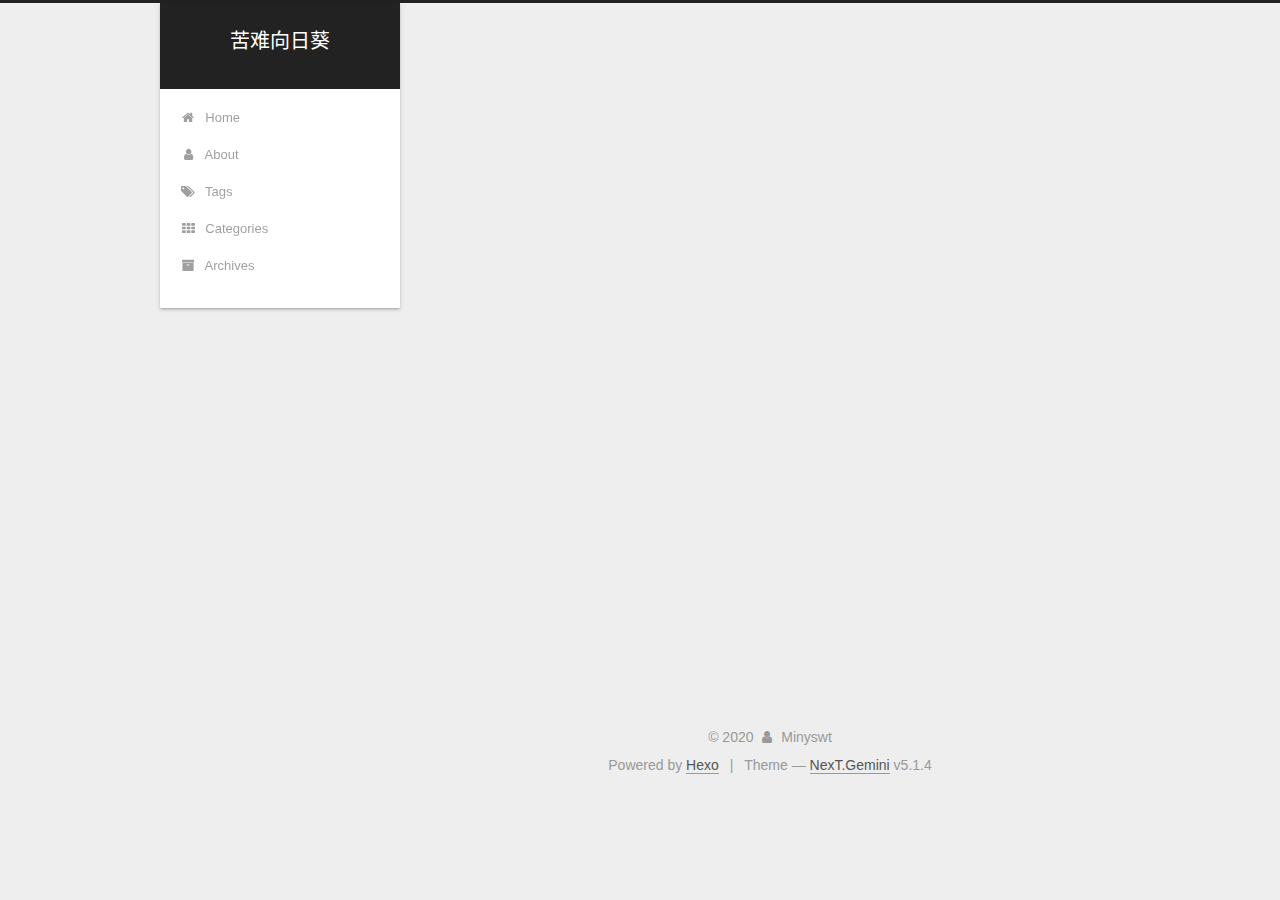
==== about/index.html @ 522e9297 "Site updated: 2020-04-20 19:28:10" ====
<!DOCTYPE html>



  


<html class="theme-next gemini use-motion" lang="zh-CN">
<head>
  <meta charset="UTF-8"/>
<meta http-equiv="X-UA-Compatible" content="IE=edge" />
<meta name="viewport" content="width=device-width, initial-scale=1, maximum-scale=1"/>
<meta name="theme-color" content="#222">









<meta http-equiv="Cache-Control" content="no-transform" />
<meta http-equiv="Cache-Control" content="no-siteapp" />
















  
  
  <link href="/lib/fancybox/source/jquery.fancybox.css?v=2.1.5" rel="stylesheet" type="text/css" />







<link href="/lib/font-awesome/css/font-awesome.min.css?v=4.6.2" rel="stylesheet" type="text/css" />

<link href="/css/main.css?v=5.1.4" rel="stylesheet" type="text/css" />


  <link rel="apple-touch-icon" sizes="180x180" href="/images/apple-touch-icon-next.png?v=5.1.4">


  <link rel="icon" type="image/png" sizes="32x32" href="/images/favicon-32x32-next.png?v=5.1.4">


  <link rel="icon" type="image/png" sizes="16x16" href="/images/favicon-16x16-next.png?v=5.1.4">


  <link rel="mask-icon" href="/images/logo.svg?v=5.1.4" color="#222">





  <meta name="keywords" content="Hexo, NexT" />





  <link rel="alternate" href="/atom.xml" title="苦难向日葵" type="application/atom+xml" />






<meta property="og:type" content="website">
<meta property="og:title" content="关于">
<meta property="og:url" content="http://yoursite.com/about/index.html">
<meta property="og:site_name" content="苦难向日葵">
<meta property="og:locale" content="zh_CN">
<meta property="article:published_time" content="2020-04-20T10:47:30.000Z">
<meta property="article:modified_time" content="2020-04-20T10:47:52.585Z">
<meta property="article:author" content="Minyswt">
<meta name="twitter:card" content="summary">



<script type="text/javascript" id="hexo.configurations">
  var NexT = window.NexT || {};
  var CONFIG = {
    root: '/',
    scheme: 'Gemini',
    version: '5.1.4',
    sidebar: {"position":"left        //靠左放置","display":"post         //默认行为，在文章页面（拥有目录列表）时显示","offset":"12            //文章间距（只对Pisces | Gemini两种风格有效）","b2t":"false            //返回顶部按钮（只对Pisces | Gemini两种风格有效）","scrollpercent":"true  //返回顶部按钮的百分比","onmobile":false},
    fancybox: true,
    tabs: true,
    motion: {"enable":true,"async":false,"transition":{"post_block":"fadeIn","post_header":"slideDownIn","post_body":"slideDownIn","coll_header":"slideLeftIn","sidebar":"slideUpIn"}},
    duoshuo: {
      userId: '0',
      author: 'Author'
    },
    algolia: {
      applicationID: '',
      apiKey: '',
      indexName: '',
      hits: {"per_page":10},
      labels: {"input_placeholder":"Search for Posts","hits_empty":"We didn't find any results for the search: ${query}","hits_stats":"${hits} results found in ${time} ms"}
    }
  };
</script>



  <link rel="canonical" href="http://yoursite.com/about/"/>





  <title>关于 | 苦难向日葵</title>
  








<meta name="generator" content="Hexo 4.2.0"></head>

<body itemscope itemtype="http://schema.org/WebPage" lang="zh-CN">

  
  
    
  

  <div class="container sidebar-position-left        //靠左放置 page-post-detail">
    <div class="headband"></div>

    <header id="header" class="header" itemscope itemtype="http://schema.org/WPHeader">
      <div class="header-inner"><div class="site-brand-wrapper">
  <div class="site-meta ">
    

    <div class="custom-logo-site-title">
      <a href="/"  class="brand" rel="start">
        <span class="logo-line-before"><i></i></span>
        <span class="site-title">苦难向日葵</span>
        <span class="logo-line-after"><i></i></span>
      </a>
    </div>
      
        <p class="site-subtitle"></p>
      
  </div>

  <div class="site-nav-toggle">
    <button>
      <span class="btn-bar"></span>
      <span class="btn-bar"></span>
      <span class="btn-bar"></span>
    </button>
  </div>
</div>

<nav class="site-nav">
  

  
    <ul id="menu" class="menu">
      
        
        <li class="menu-item menu-item-home">
          <a href="/%20" rel="section">
            
              <i class="menu-item-icon fa fa-fw fa-home                           //首页"></i> <br />
            
            Home
          </a>
        </li>
      
        
        <li class="menu-item menu-item-about">
          <a href="/about/%20" rel="section">
            
              <i class="menu-item-icon fa fa-fw fa-user                   //关于"></i> <br />
            
            About
          </a>
        </li>
      
        
        <li class="menu-item menu-item-tags">
          <a href="/tags/%20" rel="section">
            
              <i class="menu-item-icon fa fa-fw fa-tags                     //标签"></i> <br />
            
            Tags
          </a>
        </li>
      
        
        <li class="menu-item menu-item-categories">
          <a href="/categories/%20" rel="section">
            
              <i class="menu-item-icon fa fa-fw fa-th           //分类"></i> <br />
            
            Categories
          </a>
        </li>
      
        
        <li class="menu-item menu-item-archives">
          <a href="/archives/%20" rel="section">
            
              <i class="menu-item-icon fa fa-fw fa-archive           //归档"></i> <br />
            
            Archives
          </a>
        </li>
      

      
    </ul>
  

  
</nav>



 </div>
    </header>

    <main id="main" class="main">
      <div class="main-inner">
        <div class="content-wrap">
          <div id="content" class="content">
            

  <div id="posts" class="posts-expand">
    
    
    
    <div class="post-block page">
      <header class="post-header">

	<h1 class="post-title" itemprop="name headline">关于</h1>



</header>

      
      
      
      <div class="post-body">
        
        
          
        
      </div>
      
      
      
    </div>
    
    
    
  </div>


          </div>
          


          

  



        </div>
        
          
  
  <div class="sidebar-toggle">
    <div class="sidebar-toggle-line-wrap">
      <span class="sidebar-toggle-line sidebar-toggle-line-first"></span>
      <span class="sidebar-toggle-line sidebar-toggle-line-middle"></span>
      <span class="sidebar-toggle-line sidebar-toggle-line-last"></span>
    </div>
  </div>

  <aside id="sidebar" class="sidebar">
    
    <div class="sidebar-inner">

      

      

      <section class="site-overview-wrap sidebar-panel sidebar-panel-active">
        <div class="site-overview">
          <div class="site-author motion-element" itemprop="author" itemscope itemtype="http://schema.org/Person">
            
              <img class="site-author-image" itemprop="image"
                src="/images/avatar.jpg"
                alt="Minyswt" />
            
              <p class="site-author-name" itemprop="name">Minyswt</p>
              <p class="site-description motion-element" itemprop="description"></p>
          </div>

          <nav class="site-state motion-element">

            
              <div class="site-state-item site-state-posts">
              
                <a href="/archives/%20%7C%7C%20archive%20%20%20%20%20%20%20%20%20%20%20/%E5%BD%92%E6%A1%A3">
              
                  <span class="site-state-item-count">1</span>
                  <span class="site-state-item-name">posts</span>
                </a>
              </div>
            

            

            

          </nav>

          
            <div class="feed-link motion-element">
              <a href="/atom.xml" rel="alternate">
                <i class="fa fa-rss"></i>
                RSS
              </a>
            </div>
          

          

          
          

          
          

          

        </div>
      </section>

      

      
        <div class="back-to-top">
          <i class="fa fa-arrow-up"></i>
          
            <span id="scrollpercent"><span>0</span>%</span>
          
        </div>
      

    </div>
  </aside>


        
      </div>
    </main>

    <footer id="footer" class="footer">
      <div class="footer-inner">
        <div class="copyright">&copy; <span itemprop="copyrightYear">2020</span>
  <span class="with-love">
    <i class="fa fa-user"></i>
  </span>
  <span class="author" itemprop="copyrightHolder">Minyswt</span>

  
</div>


  <div class="powered-by">Powered by <a class="theme-link" target="_blank" href="https://hexo.io">Hexo</a></div>



  <span class="post-meta-divider">|</span>



  <div class="theme-info">Theme &mdash; <a class="theme-link" target="_blank" href="https://github.com/iissnan/hexo-theme-next">NexT.Gemini</a> v5.1.4</div>




        







        
      </div>
    </footer>

    

    

  </div>

  

<script type="text/javascript">
  if (Object.prototype.toString.call(window.Promise) !== '[object Function]') {
    window.Promise = null;
  }
</script>









  












  
  
    <script type="text/javascript" src="/lib/jquery/index.js?v=2.1.3"></script>
  

  
  
    <script type="text/javascript" src="/lib/fastclick/lib/fastclick.min.js?v=1.0.6"></script>
  

  
  
    <script type="text/javascript" src="/lib/jquery_lazyload/jquery.lazyload.js?v=1.9.7"></script>
  

  
  
    <script type="text/javascript" src="/lib/velocity/velocity.min.js?v=1.2.1"></script>
  

  
  
    <script type="text/javascript" src="/lib/velocity/velocity.ui.min.js?v=1.2.1"></script>
  

  
  
    <script type="text/javascript" src="/lib/fancybox/source/jquery.fancybox.pack.js?v=2.1.5"></script>
  


  


  <script type="text/javascript" src="/js/src/utils.js?v=5.1.4"></script>

  <script type="text/javascript" src="/js/src/motion.js?v=5.1.4"></script>



  
  


  <script type="text/javascript" src="/js/src/affix.js?v=5.1.4"></script>

  <script type="text/javascript" src="/js/src/schemes/pisces.js?v=5.1.4"></script>



  
  <script type="text/javascript" src="/js/src/scrollspy.js?v=5.1.4"></script>
<script type="text/javascript" src="/js/src/post-details.js?v=5.1.4"></script>



  


  <script type="text/javascript" src="/js/src/bootstrap.js?v=5.1.4"></script>



  


  




	





  





  












  





  

  

  

  
  

  

  

  

</body>
</html>
---- css/main.css ----
/* normalize.css v3.0.2 | MIT License | git.io/normalize */
html {
  font-family: sans-serif; /* 1 */
  -ms-text-size-adjust: 100%; /* 2 */
  -webkit-text-size-adjust: 100%; /* 2 */
}
body {
  margin: 0;
}
article,
aside,
details,
figcaption,
figure,
footer,
header,
hgroup,
main,
menu,
nav,
section,
summary {
  display: block;
}
audio,
canvas,
progress,
video {
  display: inline-block; /* 1 */
  vertical-align: baseline; /* 2 */
}
audio:not([controls]) {
  display: none;
  height: 0;
}
[hidden],
template {
  display: none;
}
a {
  background-color: transparent;
}
a:active,
a:hover {
  outline: 0;
}
abbr[title] {
  border-bottom: 1px dotted;
}
b,
strong {
  font-weight: bold;
}
dfn {
  font-style: italic;
}
h1 {
  font-size: 2em;
  margin: 0.67em 0;
}
mark {
  background: #ff0;
  color: #000;
}
small {
  font-size: 80%;
}
sub,
sup {
  font-size: 75%;
  line-height: 0;
  position: relative;
  vertical-align: baseline;
}
sup {
  top: -0.5em;
}
sub {
  bottom: -0.25em;
}
img {
  border: 0;
}
svg:not(:root) {
  overflow: hidden;
}
figure {
  margin: 1em 40px;
}
hr {
  -moz-box-sizing: content-box;
  box-sizing: content-box;
  height: 0;
}
pre {
  overflow: auto;
}
code,
kbd,
pre,
samp {
  font-family: monospace, monospace;
  font-size: 1em;
}
button,
input,
optgroup,
select,
textarea {
  color: inherit; /* 1 */
  font: inherit; /* 2 */
  margin: 0; /* 3 */
}
button {
  overflow: visible;
}
button,
select {
  text-transform: none;
}
button,
html input[type="button"],
input[type="reset"],
input[type="submit"] {
  -webkit-appearance: button; /* 2 */
  cursor: pointer; /* 3 */
}
button[disabled],
html input[disabled] {
  cursor: default;
}
button::-moz-focus-inner,
input::-moz-focus-inner {
  border: 0;
  padding: 0;
}
input {
  line-height: normal;
}
input[type="checkbox"],
input[type="radio"] {
  box-sizing: border-box; /* 1 */
  padding: 0; /* 2 */
}
input[type="number"]::-webkit-inner-spin-button,
input[type="number"]::-webkit-outer-spin-button {
  height: auto;
}
input[type="search"] {
  -webkit-appearance: textfield; /* 1 */
  -moz-box-sizing: content-box;
  -webkit-box-sizing: content-box; /* 2 */
  box-sizing: content-box;
}
input[type="search"]::-webkit-search-cancel-button,
input[type="search"]::-webkit-search-decoration {
  -webkit-appearance: none;
}
fieldset {
  border: 1px solid #c0c0c0;
  margin: 0 2px;
  padding: 0.35em 0.625em 0.75em;
}
legend {
  border: 0; /* 1 */
  padding: 0; /* 2 */
}
textarea {
  overflow: auto;
}
optgroup {
  font-weight: bold;
}
table {
  border-collapse: collapse;
  border-spacing: 0;
}
td,
th {
  padding: 0;
}
::selection {
  background: #262a30;
  color: #fff;
}
body {
  position: relative;
  font-family: 'Lato', "PingFang SC", "Microsoft YaHei", sans-serif;
  font-size: 14px;
  line-height: 2;
  color: #555;
  background: #eee;
}
@media (max-width: 767px) {
  body {
    padding-right: 0 !important;
  }
}
@media (min-width: 768px) and (max-width: 991px) {
  body {
    padding-right: 0 !important;
  }
}
@media (min-width: 1600px) {
  body {
    font-size: 16px;
  }
}
h1,
h2,
h3,
h4,
h5,
h6 {
  margin: 0;
  padding: 0;
  font-weight: bold;
  line-height: 1.5;
  font-family: 'Lato', "PingFang SC", "Microsoft YaHei", sans-serif;
}
h2,
h3,
h4,
h5,
h6 {
  margin: 20px 0 15px;
}
h1 {
  font-size: 22px;
}
@media (max-width: 767px) {
  h1 {
    font-size: 18px;
  }
}
h2 {
  font-size: 20px;
}
@media (max-width: 767px) {
  h2 {
    font-size: 16px;
  }
}
h3 {
  font-size: 18px;
}
@media (max-width: 767px) {
  h3 {
    font-size: 14px;
  }
}
h4 {
  font-size: 16px;
}
@media (max-width: 767px) {
  h4 {
    font-size: 12px;
  }
}
h5 {
  font-size: 14px;
}
@media (max-width: 767px) {
  h5 {
    font-size: 10px;
  }
}
h6 {
  font-size: 12px;
}
@media (max-width: 767px) {
  h6 {
    font-size: 8px;
  }
}
p {
  margin: 0 0 20px 0;
}
a {
  color: #555;
  text-decoration: none;
  outline: none;
  border-bottom: 1px solid #999;
  word-wrap: break-word;
}
a:hover {
  color: #222;
  border-bottom-color: #222;
}
blockquote {
  margin: 0;
  padding: 0;
}
img {
  display: block;
  margin: auto;
  max-width: 100%;
  height: auto;
}
hr {
  margin: 40px 0;
  height: 3px;
  border: none;
  background-color: #ddd;
  background-image: repeating-linear-gradient(-45deg, #fff, #fff 4px, transparent 4px, transparent 8px);
}
blockquote {
  padding: 0 15px;
  color: #666;
  border-left: 4px solid #ddd;
}
blockquote cite::before {
  content: "-";
  padding: 0 5px;
}
dt {
  font-weight: 700;
}
dd {
  margin: 0;
  padding: 0;
}
kbd {
  border: 1px solid #ccc;
  border-radius: 0.2em;
  box-shadow: 0.1em 0.1em 0.2em rgba(0,0,0,0.1);
  background-color: #f9f9f9;
  font-family: inherit;
  background-image: -webkit-linear-gradient(top, #eee, #fff, #eee);
  padding: 0.1em 0.3em;
  white-space: nowrap;
}
.text-left {
  text-align: left;
}
.text-center {
  text-align: center;
}
.text-right {
  text-align: right;
}
.text-justify {
  text-align: justify;
}
.text-nowrap {
  white-space: nowrap;
}
.text-lowercase {
  text-transform: lowercase;
}
.text-uppercase {
  text-transform: uppercase;
}
.text-capitalize {
  text-transform: capitalize;
}
.center-block {
  display: block;
  margin-left: auto;
  margin-right: auto;
}
.clearfix:before,
.clearfix:after {
  content: " ";
  display: table;
}
.clearfix:after {
  clear: both;
}
.pullquote {
  width: 45%;
}
.pullquote.left {
  float: left;
  margin-left: 5px;
  margin-right: 10px;
}
.pullquote.right {
  float: right;
  margin-left: 10px;
  margin-right: 5px;
}
.affix.affix.affix {
  position: fixed;
}
.translation {
  margin-top: -20px;
  font-size: 14px;
  color: #999;
}
.scrollbar-measure {
  width: 100px;
  height: 100px;
  overflow: scroll;
  position: absolute;
  top: -9999px;
}
.use-motion .motion-element {
  opacity: 0;
}
table {
  margin: 20px 0;
  width: 100%;
  border-collapse: collapse;
  border-spacing: 0;
  border: 1px solid #ddd;
  font-size: 14px;
  table-layout: fixed;
  word-wrap: break-all;
}
table>tbody>tr:nth-of-type(odd) {
  background-color: #f9f9f9;
}
table>tbody>tr:hover {
  background-color: #f5f5f5;
}
caption,
th,
td {
  padding: 8px;
  text-align: left;
  vertical-align: middle;
  font-weight: normal;
}
th,
td {
  border-bottom: 3px solid #ddd;
  border-right: 1px solid #eee;
}
th {
  padding-bottom: 10px;
  font-weight: 700;
}
td {
  border-bottom-width: 1px;
}
html,
body {
  height: 100%;
}
.container {
  position: relative;
  min-height: 100%;
}
.header-inner {
  margin: 0 auto;
  padding: 100px 0 70px;
  width: calc(100% - 252px);
}
@media (min-width: 1600px) {
  .container .header-inner {
    width: 900px;
  }
}
.main {
  padding-bottom: 150px;
}
.main-inner {
  margin: 0 auto;
  width: calc(100% - 252px);
}
@media (min-width: 1600px) {
  .container .main-inner {
    width: 900px;
  }
}
.footer {
  position: absolute;
  left: 0;
  bottom: 0;
  width: 100%;
  min-height: 50px;
}
.footer-inner {
  box-sizing: border-box;
  margin: 20px auto;
  width: calc(100% - 252px);
}
@media (min-width: 1600px) {
  .container .footer-inner {
    width: 900px;
  }
}
pre,
.highlight {
  overflow: auto;
  margin: 20px 0;
  padding: 0;
  font-size: 13px;
  color: #4d4d4c;
  background: #f7f7f7;
  line-height: 1.6;
}
pre,
code {
  font-family: consolas, Menlo, "PingFang SC", "Microsoft YaHei", monospace;
}
code {
  padding: 2px 4px;
  word-wrap: break-word;
  color: #555;
  background: #eee;
  border-radius: 3px;
  font-size: 13px;
}
pre {
  padding: 10px;
}
pre code {
  padding: 0;
  color: #4d4d4c;
  background: none;
  text-shadow: none;
}
.highlight {
  border-radius: 1px;
}
.highlight pre {
  border: none;
  margin: 0;
  padding: 10px 0;
}
.highlight table {
  margin: 0;
  width: auto;
  border: none;
}
.highlight td {
  border: none;
  padding: 0;
}
.highlight figcaption {
  font-size: 1em;
  color: #4d4d4c;
  line-height: 1em;
  margin-bottom: 1em;
}
.highlight figcaption:before,
.highlight figcaption:after {
  content: " ";
  display: table;
}
.highlight figcaption:after {
  clear: both;
}
.highlight figcaption a {
  float: right;
  color: #4d4d4c;
}
.highlight figcaption a:hover {
  border-bottom-color: #4d4d4c;
}
.highlight .gutter pre {
  padding-left: 10px;
  padding-right: 10px;
  color: #869194;
  text-align: right;
  background-color: #eff2f3;
}
.highlight .code pre {
  width: 100%;
  padding-left: 10px;
  padding-right: 10px;
  background-color: #f7f7f7;
}
.highlight .line {
  height: 20px;
}
.gutter {
  -webkit-user-select: none;
  -moz-user-select: none;
  -ms-user-select: none;
  user-select: none;
}
.gist table {
  width: auto;
}
.gist table td {
  border: none;
}
pre .deletion {
  background: #fdd;
}
pre .addition {
  background: #dfd;
}
pre .meta {
  color: #8959a8;
}
pre .comment {
  color: #8e908c;
}
pre .variable,
pre .attribute,
pre .tag,
pre .regexp,
pre .ruby .constant,
pre .xml .tag .title,
pre .xml .pi,
pre .xml .doctype,
pre .html .doctype,
pre .css .id,
pre .css .class,
pre .css .pseudo {
  color: #c82829;
}
pre .number,
pre .preprocessor,
pre .built_in,
pre .literal,
pre .params,
pre .constant,
pre .command {
  color: #f5871f;
}
pre .ruby .class .title,
pre .css .rules .attribute,
pre .string,
pre .value,
pre .inheritance,
pre .header,
pre .ruby .symbol,
pre .xml .cdata,
pre .special,
pre .number,
pre .formula {
  color: #718c00;
}
pre .title,
pre .css .hexcolor {
  color: #3e999f;
}
pre .function,
pre .python .decorator,
pre .python .title,
pre .ruby .function .title,
pre .ruby .title .keyword,
pre .perl .sub,
pre .javascript .title,
pre .coffeescript .title {
  color: #4271ae;
}
pre .keyword,
pre .javascript .function {
  color: #8959a8;
}
.full-image.full-image.full-image.full-image {
  border: none;
  max-width: 100%;
  width: auto;
  margin: 20px auto 25px;
}
@media (min-width: 992px) {
  .full-image.full-image.full-image.full-image {
    max-width: none;
    width: 118%;
    margin: 0 -9%;
  }
}
.blockquote-center,
.page-home .post-type-quote blockquote,
.page-post-detail .post-type-quote blockquote {
  position: relative;
  margin: 40px 0;
  padding: 0;
  border-left: none;
  text-align: center;
}
.blockquote-center::before,
.page-home .post-type-quote blockquote::before,
.page-post-detail .post-type-quote blockquote::before,
.blockquote-center::after,
.page-home .post-type-quote blockquote::after,
.page-post-detail .post-type-quote blockquote::after {
  position: absolute;
  content: ' ';
  display: block;
  width: 100%;
  height: 24px;
  opacity: 0.2;
  background-repeat: no-repeat;
  background-position: 0 -6px;
  background-size: 22px 22px;
}
.blockquote-center::before,
.page-home .post-type-quote blockquote::before,
.page-post-detail .post-type-quote blockquote::before {
  top: -20px;
  background-image: url("../images/quote-l.svg");
  border-top: 1px solid #ccc;
}
.blockquote-center::after,
.page-home .post-type-quote blockquote::after,
.page-post-detail .post-type-quote blockquote::after {
  bottom: -20px;
  background-image: url("../images/quote-r.svg");
  border-bottom: 1px solid #ccc;
  background-position: 100% 8px;
}
.blockquote-center p,
.page-home .post-type-quote blockquote p,
.page-post-detail .post-type-quote blockquote p,
.blockquote-center div,
.page-home .post-type-quote blockquote div,
.page-post-detail .post-type-quote blockquote div {
  text-align: center;
}
.post .post-body .group-picture img {
  box-sizing: border-box;
  padding: 0 3px;
  border: none;
}
.post .group-picture-row {
  overflow: hidden;
  margin-top: 6px;
}
.post .group-picture-row:first-child {
  margin-top: 0;
}
.post .group-picture-column {
  float: left;
}
.page-post-detail .post-body .group-picture-column {
  float: none;
  margin-top: 10px;
  width: auto !important;
}
.page-post-detail .post-body .group-picture-column img {
  margin: 0 auto;
}
.page-archive .group-picture-container {
  overflow: hidden;
}
.page-archive .group-picture-row {
  float: left;
}
.page-archive .group-picture-row:first-child {
  margin-top: 6px;
}
.page-archive .group-picture-column {
  max-width: 150px;
  max-height: 150px;
}
.post-body .note {
  position: relative;
  padding: 15px;
  margin-bottom: 20px;
  border: 1px solid #eee;
  border-left-width: 5px;
  border-radius: 3px;
}
.post-body .note h2,
.post-body .note h3,
.post-body .note h4,
.post-body .note h5,
.post-body .note h6 {
  margin-top: 0;
  margin-bottom: 0;
  border-bottom: initial;
  padding-top: 0 !important;
}
.post-body .note p:first-child,
.post-body .note ul:first-child,
.post-body .note ol:first-child,
.post-body .note table:first-child,
.post-body .note pre:first-child,
.post-body .note blockquote:first-child {
  margin-top: 0;
}
.post-body .note p:last-child,
.post-body .note ul:last-child,
.post-body .note ol:last-child,
.post-body .note table:last-child,
.post-body .note pre:last-child,
.post-body .note blockquote:last-child {
  margin-bottom: 0;
}
.post-body .note.default {
  border-left-color: #777;
}
.post-body .note.default h2,
.post-body .note.default h3,
.post-body .note.default h4,
.post-body .note.default h5,
.post-body .note.default h6 {
  color: #777;
}
.post-body .note.primary {
  border-left-color: #6f42c1;
}
.post-body .note.primary h2,
.post-body .note.primary h3,
.post-body .note.primary h4,
.post-body .note.primary h5,
.post-body .note.primary h6 {
  color: #6f42c1;
}
.post-body .note.info {
  border-left-color: #428bca;
}
.post-body .note.info h2,
.post-body .note.info h3,
.post-body .note.info h4,
.post-body .note.info h5,
.post-body .note.info h6 {
  color: #428bca;
}
.post-body .note.success {
  border-left-color: #5cb85c;
}
.post-body .note.success h2,
.post-body .note.success h3,
.post-body .note.success h4,
.post-body .note.success h5,
.post-body .note.success h6 {
  color: #5cb85c;
}
.post-body .note.warning {
  border-left-color: #f0ad4e;
}
.post-body .note.warning h2,
.post-body .note.warning h3,
.post-body .note.warning h4,
.post-body .note.warning h5,
.post-body .note.warning h6 {
  color: #f0ad4e;
}
.post-body .note.danger {
  border-left-color: #d9534f;
}
.post-body .note.danger h2,
.post-body .note.danger h3,
.post-body .note.danger h4,
.post-body .note.danger h5,
.post-body .note.danger h6 {
  color: #d9534f;
}
.post-body .label {
  display: inline;
  padding: 0 2px;
  white-space: nowrap;
}
.post-body .label.default {
  background-color: #f0f0f0;
}
.post-body .label.primary {
  background-color: #efe6f7;
}
.post-body .label.info {
  background-color: #e5f2f8;
}
.post-body .label.success {
  background-color: #e7f4e9;
}
.post-body .label.warning {
  background-color: #fcf6e1;
}
.post-body .label.danger {
  background-color: #fae8eb;
}
.post-body .tabs {
  position: relative;
  display: block;
  margin-bottom: 20px;
  padding-top: 10px;
}
.post-body .tabs ul.nav-tabs {
  margin: 0;
  padding: 0;
  display: flex;
  margin-bottom: -1px;
}
@media (max-width: 413px) {
  .post-body .tabs ul.nav-tabs {
    display: block;
    margin-bottom: 5px;
  }
}
.post-body .tabs ul.nav-tabs li.tab {
  list-style-type: none !important;
  margin: 0 0.25em 0 0;
  border-top: 3px solid transparent;
  border-left: 1px solid transparent;
  border-right: 1px solid transparent;
}
@media (max-width: 413px) {
  .post-body .tabs ul.nav-tabs li.tab {
    margin: initial;
    border-top: 1px solid transparent;
    border-left: 3px solid transparent;
    border-right: 1px solid transparent;
    border-bottom: 1px solid transparent;
  }
}
.post-body .tabs ul.nav-tabs li.tab a {
  outline: 0;
  border-bottom: initial;
  display: block;
  line-height: 1.8em;
  padding: 0.25em 0.75em;
  transition-duration: 0.2s;
  transition-timing-function: ease-out;
  transition-delay: 0s;
}
.post-body .tabs ul.nav-tabs li.tab a i {
  width: 1.285714285714286em;
}
.post-body .tabs ul.nav-tabs li.tab.active {
  border-top: 3px solid #fc6423;
  border-left: 1px solid #ddd;
  border-right: 1px solid #ddd;
  background-color: #fff;
}
@media (max-width: 413px) {
  .post-body .tabs ul.nav-tabs li.tab.active {
    border-top: 1px solid #ddd;
    border-left: 3px solid #fc6423;
    border-right: 1px solid #ddd;
    border-bottom: 1px solid #ddd;
  }
}
.post-body .tabs ul.nav-tabs li.tab.active a {
  cursor: default;
  color: #555;
}
.post-body .tabs .tab-content {
  background-color: #fff;
}
.post-body .tabs .tab-content .tab-pane {
  border: 1px solid #ddd;
  padding: 20px 20px 0 20px;
}
.post-body .tabs .tab-content .tab-pane:not(.active) {
  display: none !important;
}
.post-body .tabs .tab-content .tab-pane.active {
  display: block !important;
}
.btn {
  display: inline-block;
  padding: 0 20px;
  font-size: 14px;
  color: #555;
  background: #fff;
  border: 2px solid #555;
  text-decoration: none;
  border-radius: 2px;
  transition-property: background-color;
  transition-duration: 0.2s;
  transition-timing-function: ease-in-out;
  transition-delay: 0s;
  line-height: 2;
}
.btn:hover {
  border-color: #222;
  color: #fff;
  background: #222;
}
.btn +.btn {
  margin: 0 0 8px 8px;
}
.btn .fa-fw {
  width: 1.285714285714286em;
  text-align: left;
}
.btn-bar {
  display: block;
  width: 22px;
  height: 2px;
  background: #555;
  border-radius: 1px;
}
.btn-bar+.btn-bar {
  margin-top: 4px;
}
.pagination {
  margin: 120px 0 40px;
  text-align: center;
  border-top: 1px solid #eee;
}
.page-number-basic,
.pagination .prev,
.pagination .next,
.pagination .page-number,
.pagination .space {
  display: inline-block;
  position: relative;
  top: -1px;
  margin: 0 10px;
  padding: 0 11px;
}
@media (max-width: 767px) {
  .page-number-basic,
  .pagination .prev,
  .pagination .next,
  .pagination .page-number,
  .pagination .space {
    margin: 0 5px;
  }
}
.pagination .prev,
.pagination .next,
.pagination .page-number {
  border-bottom: 0;
  border-top: 1px solid #eee;
  transition-property: border-color;
  transition-duration: 0.2s;
  transition-timing-function: ease-in-out;
  transition-delay: 0s;
}
.pagination .prev:hover,
.pagination .next:hover,
.pagination .page-number:hover {
  border-top-color: #222;
}
.pagination .space {
  padding: 0;
  margin: 0;
}
.pagination .prev {
  margin-left: 0;
}
.pagination .next {
  margin-right: 0;
}
.pagination .page-number.current {
  color: #fff;
  background: #ccc;
  border-top-color: #ccc;
}
@media (max-width: 767px) {
  .pagination {
    border-top: none;
  }
  .pagination .prev,
  .pagination .next,
  .pagination .page-number {
    margin-bottom: 10px;
    border-top: 0;
    border-bottom: 1px solid #eee;
    padding: 0 10px;
  }
  .pagination .prev:hover,
  .pagination .next:hover,
  .pagination .page-number:hover {
    border-bottom-color: #222;
  }
}
.comments {
  margin: 60px 20px 0;
}
.tag-cloud {
  text-align: center;
}
.tag-cloud a {
  display: inline-block;
  margin: 10px;
}
.back-to-top {
  display: none;
  margin: 20px -10px -20px;
  background: #eee;
  font-size: 12px;
  opacity: 0.6;
  cursor: pointer;
  text-align: center;
  -webkit-transform: translateZ(0);
  transition-duration: 0.2s;
  transition-timing-function: ease-in-out;
  transition-delay: 0s;
}
.back-to-top:hover {
  opacity: 0.8;
}
@media (min-width: 768px) and (max-width: 991px) {
  .back-to-top {
    display: none !important;
  }
}
@media (max-width: 767px) {
  .back-to-top {
    display: none !important;
  }
}
.back-to-top.back-to-top-on {
  display: block;
}
.header {
  background: transparent;
}
.header-inner {
  position: relative;
}
.headband {
  height: 3px;
  background: #222;
}
.site-meta {
  margin: 0;
  text-align: center;
}
@media (max-width: 767px) {
  .site-meta {
    text-align: center;
  }
}
.brand {
  position: relative;
  display: inline-block;
  padding: 0 40px;
  color: #fff;
  background: #222;
  border-bottom: none;
}
.brand:hover {
  color: #fff;
}
.logo {
  display: inline-block;
  margin-right: 5px;
  line-height: 36px;
  vertical-align: top;
}
.site-title {
  display: inline-block;
  vertical-align: top;
  line-height: 36px;
  font-size: 20px;
  font-weight: normal;
  font-family: 'Lato', "PingFang SC", "Microsoft YaHei", sans-serif;
}
.site-subtitle {
  margin-top: 10px;
  font-size: 13px;
  color: #ddd;
}
.use-motion .brand {
  opacity: 0;
}
.use-motion .logo,
.use-motion .site-title,
.use-motion .site-subtitle {
  opacity: 0;
  position: relative;
  top: -10px;
}
.site-nav-toggle {
  display: none;
  position: absolute;
  top: 10px;
  left: 10px;
}
@media (max-width: 767px) {
  .site-nav-toggle {
    display: block;
  }
}
.site-nav-toggle button {
  margin-top: 2px;
  padding: 9px 10px;
  background: transparent;
  border: none;
}
@media (max-width: 767px) {
  .site-nav {
    display: none;
    margin: 0 -10px;
    padding: 0 10px;
    clear: both;
    border-top: 1px solid #ddd;
  }
}
@media (min-width: 768px) and (max-width: 991px) {
  .site-nav {
    display: block !important;
  }
}
@media (min-width: 992px) {
  .site-nav {
    display: block !important;
  }
}
.menu {
  margin-top: 20px;
  padding-left: 0;
  text-align: center;
}
.menu .menu-item {
  display: inline-block;
  margin: 0 10px;
  list-style: none;
}
@media screen and (max-width: 767px) {
  .menu .menu-item {
    margin-top: 10px;
  }
}
.menu .menu-item a {
  display: block;
  font-size: 13px;
  line-height: inherit;
  border-bottom: 1px solid transparent;
  transition-property: border-color;
  transition-duration: 0.2s;
  transition-timing-function: ease-in-out;
  transition-delay: 0s;
}
.menu .menu-item a:hover,
.menu-item-active a {
  border-bottom-color: #222;
}
.menu .menu-item .fa {
  margin-right: 5px;
}
.use-motion .menu-item {
  opacity: 0;
}
.post-body {
  font-family: 'Lato', "PingFang SC", "Microsoft YaHei", sans-serif;
}
@media (max-width: 767px) {
  .post-body {
    word-break: break-word;
  }
}
.post-body .fancybox img {
  display: block !important;
  margin: 0 auto;
  cursor: pointer;
  cursor: zoom-in;
  cursor: -webkit-zoom-in;
}
.post-body .image-caption,
.post-body .figure .caption {
  margin: -20px auto 15px;
  text-align: center;
  font-size: 14px;
  color: #999;
  font-weight: bold;
  line-height: 1;
}
.post-sticky-flag {
  display: inline-block;
  font-size: 16px;
  -ms-transform: rotate(30deg);
  -webkit-transform: rotate(30deg);
  -moz-transform: rotate(30deg);
  -ms-transform: rotate(30deg);
  -o-transform: rotate(30deg);
  transform: rotate(30deg);
}
.use-motion .post-block,
.use-motion .pagination,
.use-motion .comments {
  opacity: 0;
}
.use-motion .post-header {
  opacity: 0;
}
.use-motion .post-body {
  opacity: 0;
}
.use-motion .collection-title {
  opacity: 0;
}
.posts-expand {
  padding-top: 40px;
}
@media (max-width: 767px) {
  .posts-expand {
    margin: 0 20px;
  }
  .post-body pre .gutter pre {
    padding-right: 10px;
  }
  .post-body .highlight {
    margin-left: 0px;
    margin-right: 0px;
    padding: 0;
  }
  .post-body .highlight .gutter pre {
    padding-right: 10px;
  }
}
@media (min-width: 992px) {
  .posts-expand .post-body {
    text-align: justify;
  }
}
.posts-expand .post-body h2,
.posts-expand .post-body h3,
.posts-expand .post-body h4,
.posts-expand .post-body h5,
.posts-expand .post-body h6 {
  padding-top: 10px;
}
.posts-expand .post-body h2 .header-anchor,
.posts-expand .post-body h3 .header-anchor,
.posts-expand .post-body h4 .header-anchor,
.posts-expand .post-body h5 .header-anchor,
.posts-expand .post-body h6 .header-anchor {
  float: right;
  margin-left: 10px;
  color: #ccc;
  border-bottom-style: none;
  visibility: hidden;
}
.posts-expand .post-body h2 .header-anchor:hover,
.posts-expand .post-body h3 .header-anchor:hover,
.posts-expand .post-body h4 .header-anchor:hover,
.posts-expand .post-body h5 .header-anchor:hover,
.posts-expand .post-body h6 .header-anchor:hover {
  color: inherit;
}
.posts-expand .post-body h2:hover .header-anchor,
.posts-expand .post-body h3:hover .header-anchor,
.posts-expand .post-body h4:hover .header-anchor,
.posts-expand .post-body h5:hover .header-anchor,
.posts-expand .post-body h6:hover .header-anchor {
  visibility: visible;
}
.posts-expand .post-body ul li {
  list-style: circle;
}
.posts-expand .post-body img {
  box-sizing: border-box;
  margin: auto;
  padding: 3px;
  border: 1px solid #ddd;
}
.posts-expand .post-body .fancybox img {
  margin: 0 auto 25px;
}
@media (max-width: 767px) {
  .posts-collapse {
    margin: 0 20px;
  }
  .posts-collapse .post-title,
  .posts-collapse .post-meta {
    display: block;
    width: auto;
    text-align: left;
  }
}
.posts-collapse {
  position: relative;
  z-index: 1010;
  margin-left: 55px;
}
.posts-collapse::after {
  content: " ";
  position: absolute;
  top: 20px;
  left: 0;
  margin-left: -2px;
  width: 4px;
  height: 100%;
  background: #f5f5f5;
  z-index: -1;
}
@media (max-width: 767px) {
  .posts-collapse {
    margin: 0 20px;
  }
}
.posts-collapse .collection-title {
  position: relative;
  margin: 60px 0;
}
.posts-collapse .collection-title h1,
.posts-collapse .collection-title h2 {
  margin-left: 20px;
}
.posts-collapse .collection-title small {
  color: #bbb;
  margin-left: 5px;
}
.posts-collapse .collection-title::before {
  content: " ";
  position: absolute;
  left: 0;
  top: 50%;
  margin-left: -4px;
  margin-top: -4px;
  width: 8px;
  height: 8px;
  background: #bbb;
  border-radius: 50%;
}
.posts-collapse .post {
  margin: 30px 0;
}
.posts-collapse .post-header {
  position: relative;
  transition-duration: 0.2s;
  transition-timing-function: ease-in-out;
  transition-delay: 0s;
  transition-property: border;
  border-bottom: 1px dashed #ccc;
}
.posts-collapse .post-header::before {
  content: " ";
  position: absolute;
  left: 0;
  top: 12px;
  width: 6px;
  height: 6px;
  margin-left: -4px;
  background: #bbb;
  border-radius: 50%;
  border: 1px solid #fff;
  transition-duration: 0.2s;
  transition-timing-function: ease-in-out;
  transition-delay: 0s;
  transition-property: background;
}
.posts-collapse .post-header:hover {
  border-bottom-color: #666;
}
.posts-collapse .post-header:hover::before {
  background: #222;
}
.posts-collapse .post-meta {
  position: absolute;
  font-size: 12px;
  left: 20px;
  top: 5px;
}
.posts-collapse .post-comments-count {
  display: none;
}
.posts-collapse .post-title {
  margin-left: 60px;
  font-size: 16px;
  font-weight: normal;
  line-height: inherit;
}
.posts-collapse .post-title::after {
  margin-left: 3px;
  opacity: 0.6;
}
.posts-collapse .post-title a {
  color: #666;
  border-bottom: none;
}
.page-home .post-type-quote .post-header,
.page-post-detail .post-type-quote .post-header,
.page-home .post-type-quote .post-tags,
.page-post-detail .post-type-quote .post-tags {
  display: none;
}
.posts-expand .post-title {
  text-align: center;
  word-break: break-word;
  font-weight: 400;
}
.posts-expand .post-title-link {
  display: inline-block;
  position: relative;
  color: #555;
  border-bottom: none;
  line-height: 1.2;
  vertical-align: top;
}
.posts-expand .post-title-link::before {
  content: "";
  position: absolute;
  width: 100%;
  height: 2px;
  bottom: 0;
  left: 0;
  background-color: #000;
  visibility: hidden;
  -webkit-transform: scaleX(0);
  -moz-transform: scaleX(0);
  -ms-transform: scaleX(0);
  -o-transform: scaleX(0);
  transform: scaleX(0);
  transition-duration: 0.2s;
  transition-timing-function: ease-in-out;
  transition-delay: 0s;
}
.posts-expand .post-title-link:hover::before {
  visibility: visible;
  -webkit-transform: scaleX(1);
  -moz-transform: scaleX(1);
  -ms-transform: scaleX(1);
  -o-transform: scaleX(1);
  transform: scaleX(1);
}
.posts-expand .post-title-link .fa {
  font-size: 16px;
}
.posts-expand .post-meta {
  margin: 3px 0 60px 0;
  color: #999;
  font-family: 'Lato', "PingFang SC", "Microsoft YaHei", sans-serif;
  font-size: 12px;
  text-align: center;
}
.posts-expand .post-meta .post-category-list {
  display: inline-block;
  margin: 0;
  padding: 3px;
}
.posts-expand .post-meta .post-category-list-link {
  color: #999;
}
.posts-expand .post-meta .post-description {
  font-size: 14px;
  margin-top: 2px;
}
.post-meta-divider {
  margin: 0 0.5em;
}
.post-meta-item-icon {
  margin-right: 3px;
}
@media (min-width: 768px) and (max-width: 991px) {
  .post-meta-item-icon {
    display: inline-block;
  }
}
@media (max-width: 767px) {
  .post-meta-item-icon {
    display: inline-block;
  }
}
@media (min-width: 768px) and (max-width: 991px) {
  .post-meta-item-text {
    display: none;
  }
}
@media (max-width: 767px) {
  .post-meta-item-text {
    display: none;
  }
}
@media (max-width: 767px) {
  .posts-expand .post-comments-count {
    display: none;
  }
}
.post-button {
  margin-top: 40px;
}
.posts-expand .post-tags {
  margin-top: 40px;
  text-align: center;
}
.posts-expand .post-tags a {
  display: inline-block;
  margin-right: 10px;
  font-size: 13px;
}
.post-nav {
  display: table;
  margin-top: 15px;
  width: 100%;
  border-top: 1px solid #eee;
}
.post-nav-divider {
  display: table-cell;
  width: 10%;
}
.post-nav-item {
  display: table-cell;
  padding: 10px 0 0 0;
  width: 45%;
  vertical-align: top;
}
.post-nav-item a {
  position: relative;
  display: block;
  line-height: 25px;
  font-size: 14px;
  color: #555;
  border-bottom: none;
}
.post-nav-item a:hover {
  color: #222;
  border-bottom: none;
}
.post-nav-item a:active {
  top: 2px;
}
.post-nav-item .fa {
  position: absolute;
  top: 8px;
  left: 0;
  font-size: 12px;
}
.post-nav-next a {
  padding-left: 15px;
}
.post-nav-prev {
  text-align: right;
}
.post-nav-prev a {
  padding-right: 15px;
}
.post-nav-prev .fa {
  right: 0;
  left: auto;
}
.posts-expand .post-eof {
  display: block;
  margin: 80px auto 60px;
  width: 8%;
  height: 1px;
  background: #ccc;
  text-align: center;
}
.post:last-child .post-eof.post-eof.post-eof {
  display: none;
}
.post-gallery {
  display: table;
  table-layout: fixed;
  width: 100%;
  border-collapse: separate;
}
.post-gallery-row {
  display: table-row;
}
.post-gallery .post-gallery-img {
  display: table-cell;
  text-align: center;
  vertical-align: middle;
  border: none;
}
.post-gallery .post-gallery-img img {
  max-width: 100%;
  max-height: 100%;
  border: none;
}
.fancybox-close,
.fancybox-close:hover {
  border: none;
}
.rtl.post-body p,
.rtl.post-body a,
.rtl.post-body h1,
.rtl.post-body h2,
.rtl.post-body h3,
.rtl.post-body h4,
.rtl.post-body h5,
.rtl.post-body h6,
.rtl.post-body li,
.rtl.post-body ul,
.rtl.post-body ol {
  direction: rtl;
  font-family: UKIJ Ekran;
}
.rtl.post-title {
  font-family: UKIJ Ekran;
}
.post-body p a {
  color: #0593d3;
  border-bottom: none;
  border-bottom: 1px solid #0593d3;
}
.post-body p a:hover {
  color: #fc6423;
  border-bottom: none;
  border-bottom: 1px solid #fc6423;
}
.sidebar {
  position: fixed;
  right: 0;
  top: 0;
  bottom: 0;
  width: 0;
  z-index: 1040;
  box-shadow: inset 0 2px 6px #000;
  background: #222;
  -webkit-transform: translateZ(0);
}
.sidebar a {
  color: #999;
  border-bottom-color: #555;
}
.sidebar a:hover {
  color: #eee;
}
@media (min-width: 768px) and (max-width: 991px) {
  .sidebar {
    display: none !important;
  }
}
@media (max-width: 767px) {
  .sidebar {
    display: none !important;
  }
}
.sidebar-inner {
  position: relative;
  padding: 20px 10px;
  color: #999;
  text-align: center;
}
.site-overview-wrap {
  overflow: hidden;
}
.site-overview {
  overflow-y: auto;
  overflow-x: hidden;
}
.sidebar-toggle {
  position: fixed;
  right: 30px;
  bottom: 45px;
  width: 14px;
  height: 14px;
  padding: 5px;
  background: #222;
  line-height: 0;
  z-index: 1050;
  cursor: pointer;
  -webkit-transform: translateZ(0);
}
@media (min-width: 768px) and (max-width: 991px) {
  .sidebar-toggle {
    display: none !important;
  }
}
@media (max-width: 767px) {
  .sidebar-toggle {
    display: none !important;
  }
}
.sidebar-toggle-line {
  position: relative;
  display: inline-block;
  vertical-align: top;
  height: 2px;
  width: 100%;
  background: #fff;
  margin-top: 3px;
}
.sidebar-toggle-line:first-child {
  margin-top: 0;
}
.site-author-image {
  display: block;
  margin: 0 auto;
  padding: 2px;
  max-width: 120px;
  height: auto;
  border: 1px solid #eee;
}
.site-author-name {
  margin: 0;
  text-align: center;
  color: #222;
  font-weight: 600;
}
.site-description {
  margin-top: 0;
  text-align: center;
  font-size: 13px;
  color: #999;
}
.site-state {
  overflow: hidden;
  line-height: 1.4;
  white-space: nowrap;
  text-align: center;
}
.site-state-item {
  display: inline-block;
  padding: 0 15px;
  border-left: 1px solid #eee;
}
.site-state-item:first-child {
  border-left: none;
}
.site-state-item a {
  border-bottom: none;
}
.site-state-item-count {
  display: block;
  text-align: center;
  color: inherit;
  font-weight: 600;
  font-size: 16px;
}
.site-state-item-name {
  font-size: 13px;
  color: #999;
}
.feed-link {
  margin-top: 20px;
}
.feed-link a {
  display: inline-block;
  padding: 0 15px;
  color: #fc6423;
  border: 1px solid #fc6423;
  border-radius: 4px;
}
.feed-link a i {
  color: #fc6423;
  font-size: 14px;
}
.feed-link a:hover {
  color: #fff;
  background: #fc6423;
}
.feed-link a:hover i {
  color: #fff;
}
.links-of-author {
  margin-top: 20px;
}
.links-of-author a {
  display: inline-block;
  vertical-align: middle;
  margin-right: 10px;
  margin-bottom: 10px;
  border-bottom-color: #555;
  font-size: 13px;
}
.links-of-author a:before {
  display: inline-block;
  vertical-align: middle;
  margin-right: 3px;
  content: " ";
  width: 4px;
  height: 4px;
  border-radius: 50%;
  background: #6afff6;
}
.links-of-blogroll {
  font-size: 13px;
}
.links-of-blogroll-title {
  margin-top: 20px;
  font-size: 14px;
  font-weight: 600;
}
.links-of-blogroll-list {
  margin: 0;
  padding: 0;
  list-style: none;
}
.links-of-blogroll-item {
  padding: 2px 10px;
}
.links-of-blogroll-item a {
  max-width: 280px;
  box-sizing: border-box;
  display: inline-block;
  overflow: hidden;
  white-space: nowrap;
  text-overflow: ellipsis;
}
.sidebar-nav {
  margin: 0 0 20px;
  padding-left: 0;
}
.sidebar-nav li {
  display: inline-block;
  cursor: pointer;
  border-bottom: 1px solid transparent;
  font-size: 14px;
  color: #555;
}
.sidebar-nav li:hover {
  color: #fc6423;
}
.page-post-detail .sidebar-nav-toc {
  padding: 0 5px;
}
.page-post-detail .sidebar-nav-overview {
  margin-left: 10px;
}
.sidebar-nav .sidebar-nav-active {
  color: #fc6423;
  border-bottom-color: #fc6423;
}
.sidebar-nav .sidebar-nav-active:hover {
  color: #fc6423;
}
.sidebar-panel {
  display: none;
}
.sidebar-panel-active {
  display: block;
}
.post-toc-empty {
  font-size: 14px;
  color: #666;
}
.post-toc-wrap {
  overflow: hidden;
}
.post-toc {
  overflow: auto;
}
.post-toc ol {
  margin: 0;
  padding: 0 2px 5px 10px;
  text-align: left;
  list-style: none;
  font-size: 14px;
}
.post-toc ol > ol {
  padding-left: 0;
}
.post-toc ol a {
  transition-duration: 0.2s;
  transition-timing-function: ease-in-out;
  transition-delay: 0s;
  transition-property: all;
  color: #666;
  border-bottom-color: #ccc;
}
.post-toc ol a:hover {
  color: #000;
  border-bottom-color: #000;
}
.post-toc .nav-item {
  overflow: hidden;
  text-overflow: ellipsis;
  text-align: justify;
  white-space: nowrap;
  line-height: 1.8;
}
.post-toc .nav .nav-child {
  display: none;
}
.post-toc .nav .active > .nav-child {
  display: block;
}
.post-toc .nav .active-current > .nav-child {
  display: block;
}
.post-toc .nav .active-current > .nav-child > .nav-item {
  display: block;
}
.post-toc .nav .active > a {
  color: #fc6423;
  border-bottom-color: #fc6423;
}
.post-toc .nav .active-current > a {
  color: #fc6423;
}
.post-toc .nav .active-current > a:hover {
  color: #fc6423;
}
.footer {
  font-size: 14px;
  color: #999;
}
.footer img {
  border: none;
}
.footer-inner {
  text-align: center;
}
.with-love {
  display: inline-block;
  margin: 0 5px;
}
.powered-by,
.theme-info {
  display: inline-block;
}
.cc-license {
  margin-top: 10px;
  text-align: center;
}
.cc-license .cc-opacity {
  opacity: 0.7;
  border-bottom: none;
}
.cc-license .cc-opacity:hover {
  opacity: 0.9;
}
.cc-license img {
  display: inline-block;
}
.theme-next #ds-thread #ds-reset {
  color: #555;
}
.theme-next #ds-thread #ds-reset .ds-replybox {
  margin-bottom: 30px;
}
.theme-next #ds-thread #ds-reset .ds-replybox .ds-avatar,
.theme-next #ds-reset .ds-avatar img {
  box-shadow: none;
}
.theme-next #ds-thread #ds-reset .ds-textarea-wrapper {
  border-color: #c7d4e1;
  background: none;
  border-top-right-radius: 3px;
  border-top-left-radius: 3px;
}
.theme-next #ds-thread #ds-reset .ds-textarea-wrapper textarea {
  height: 60px;
}
.theme-next #ds-reset .ds-rounded-top {
  border-radius: 0;
}
.theme-next #ds-thread #ds-reset .ds-post-toolbar {
  box-sizing: border-box;
  border: 1px solid #c7d4e1;
  background: #f6f8fa;
}
.theme-next #ds-thread #ds-reset .ds-post-options {
  height: 40px;
  border: none;
  background: none;
}
.theme-next #ds-thread #ds-reset .ds-toolbar-buttons {
  top: 11px;
}
.theme-next #ds-thread #ds-reset .ds-sync {
  top: 5px;
}
.theme-next #ds-thread #ds-reset .ds-post-button {
  top: 4px;
  right: 5px;
  width: 90px;
  height: 30px;
  border: 1px solid #c5ced7;
  border-radius: 3px;
  background-image: linear-gradient(#fbfbfc, #f5f7f9);
  color: #60676d;
}
.theme-next #ds-thread #ds-reset .ds-post-button:hover {
  background-position: 0 -30px;
  color: #60676d;
}
.theme-next #ds-thread #ds-reset .ds-comments-info {
  padding: 10px 0;
}
.theme-next #ds-thread #ds-reset .ds-sort {
  display: none;
}
.theme-next #ds-thread #ds-reset li.ds-tab a.ds-current {
  border: none;
  background: #f6f8fa;
  color: #60676d;
}
.theme-next #ds-thread #ds-reset li.ds-tab a.ds-current:hover {
  background-color: #e9f0f7;
  color: #60676d;
}
.theme-next #ds-thread #ds-reset li.ds-tab a {
  border-radius: 2px;
  padding: 5px;
}
.theme-next #ds-thread #ds-reset .ds-login-buttons p {
  color: #999;
  line-height: 36px;
}
.theme-next #ds-thread #ds-reset .ds-login-buttons .ds-service-list li {
  height: 28px;
}
.theme-next #ds-thread #ds-reset .ds-service-list a {
  background: none;
  padding: 5px;
  border: 1px solid;
  border-radius: 3px;
  text-align: center;
}
.theme-next #ds-thread #ds-reset .ds-service-list a:hover {
  color: #fff;
  background: #666;
}
.theme-next #ds-thread #ds-reset .ds-service-list .ds-weibo {
  color: #fc9b00;
  border-color: #fc9b00;
}
.theme-next #ds-thread #ds-reset .ds-service-list .ds-weibo:hover {
  background: #fc9b00;
}
.theme-next #ds-thread #ds-reset .ds-service-list .ds-qq {
  color: #60a3ec;
  border-color: #60a3ec;
}
.theme-next #ds-thread #ds-reset .ds-service-list .ds-qq:hover {
  background: #60a3ec;
}
.theme-next #ds-thread #ds-reset .ds-service-list .ds-renren {
  color: #2e7ac4;
  border-color: #2e7ac4;
}
.theme-next #ds-thread #ds-reset .ds-service-list .ds-renren:hover {
  background: #2e7ac4;
}
.theme-next #ds-thread #ds-reset .ds-service-list .ds-douban {
  color: #37994c;
  border-color: #37994c;
}
.theme-next #ds-thread #ds-reset .ds-service-list .ds-douban:hover {
  background: #37994c;
}
.theme-next #ds-thread #ds-reset .ds-service-list .ds-kaixin {
  color: #fef20d;
  border-color: #fef20d;
}
.theme-next #ds-thread #ds-reset .ds-service-list .ds-kaixin:hover {
  background: #fef20d;
}
.theme-next #ds-thread #ds-reset .ds-service-list .ds-netease {
  color: #f00;
  border-color: #f00;
}
.theme-next #ds-thread #ds-reset .ds-service-list .ds-netease:hover {
  background: #f00;
}
.theme-next #ds-thread #ds-reset .ds-service-list .ds-sohu {
  color: #ffcb05;
  border-color: #ffcb05;
}
.theme-next #ds-thread #ds-reset .ds-service-list .ds-sohu:hover {
  background: #ffcb05;
}
.theme-next #ds-thread #ds-reset .ds-service-list .ds-baidu {
  color: #2831e0;
  border-color: #2831e0;
}
.theme-next #ds-thread #ds-reset .ds-service-list .ds-baidu:hover {
  background: #2831e0;
}
.theme-next #ds-thread #ds-reset .ds-service-list .ds-google {
  color: #166bec;
  border-color: #166bec;
}
.theme-next #ds-thread #ds-reset .ds-service-list .ds-google:hover {
  background: #166bec;
}
.theme-next #ds-thread #ds-reset .ds-service-list .ds-weixin {
  color: #00ce0d;
  border-color: #00ce0d;
}
.theme-next #ds-thread #ds-reset .ds-service-list .ds-weixin:hover {
  background: #00ce0d;
}
.theme-next #ds-thread #ds-reset .ds-service-list .ds-more-services {
  border: none;
}
.theme-next #ds-thread #ds-reset .ds-service-list .ds-more-services:hover {
  background: none;
}
.theme-next #ds-reset .duoshuo-ua-admin {
  display: inline-block;
  color: #f00;
}
.theme-next #ds-reset .duoshuo-ua-platform,
.theme-next #ds-reset .duoshuo-ua-browser {
  color: #ccc;
}
.theme-next #ds-reset .duoshuo-ua-platform .fa,
.theme-next #ds-reset .duoshuo-ua-browser .fa {
  display: inline-block;
  margin-right: 3px;
}
.theme-next #ds-reset .duoshuo-ua-separator {
  display: inline-block;
  margin-left: 5px;
}
.theme-next .this_ua {
  background-color: #ccc !important;
  border-radius: 4px;
  padding: 0 5px !important;
  margin: 1px 1px !important;
  border: 1px solid #bbb !important;
  color: #fff;
  display: inline-block !important;
}
.theme-next .this_ua.admin {
  background-color: #d9534f !important;
  border-color: #d9534f !important;
}
.theme-next .this_ua.platform.iOS,
.theme-next .this_ua.platform.Mac,
.theme-next .this_ua.platform.Windows {
  background-color: #39b3d7 !important;
  border-color: #46b8da !important;
}
.theme-next .this_ua.platform.Linux {
  background-color: #3a3a3a !important;
  border-color: #1f1f1f !important;
}
.theme-next .this_ua.platform.Android {
  background-color: #00c47d !important;
  border-color: #01b171 !important;
}
.theme-next .this_ua.browser.Mobile,
.theme-next .this_ua.browser.Chrome {
  background-color: #5cb85c !important;
  border-color: #4cae4c !important;
}
.theme-next .this_ua.browser.Firefox {
  background-color: #f0ad4e !important;
  border-color: #eea236 !important;
}
.theme-next .this_ua.browser.Maxthon,
.theme-next .this_ua.browser.IE {
  background-color: #428bca !important;
  border-color: #357ebd !important;
}
.theme-next .this_ua.browser.baidu,
.theme-next .this_ua.browser.UCBrowser,
.theme-next .this_ua.browser.Opera {
  background-color: #d9534f !important;
  border-color: #d43f3a !important;
}
.theme-next .this_ua.browser.Android,
.theme-next .this_ua.browser.QQBrowser {
  background-color: #78ace9 !important;
  border-color: #4cae4c !important;
}
.post-spread {
  margin-top: 20px;
  text-align: center;
}
.jiathis_style {
  display: inline-block;
}
.jiathis_style a {
  border: none;
}
.fa {
  font-family: FontAwesome !important;
}
.post-spread {
  margin-top: 20px;
  text-align: center;
}
.bdshare-slide-button-box a {
  border: none;
}
.bdsharebuttonbox {
  display: inline-block;
}
.bdsharebuttonbox a {
  border: none;
}
.local-search-pop-overlay {
  position: fixed;
  width: 100%;
  height: 100%;
  top: 0;
  left: 0;
  z-index: 2080;
  background-color: rgba(0,0,0,0.3);
}
.local-search-popup {
  display: none;
  position: fixed;
  top: 10%;
  left: 50%;
  margin-left: -350px;
  width: 700px;
  height: 80%;
  padding: 0;
  background: #fff;
  color: #333;
  z-index: 9999;
  border-radius: 5px;
}
@media (max-width: 767px) {
  .local-search-popup {
    padding: 0;
    top: 0;
    left: 0;
    margin: 0;
    width: 100%;
    height: 100%;
    border-radius: 0;
  }
}
.local-search-popup ul.search-result-list {
  padding: 0;
  margin: 0 5px;
}
.local-search-popup p.search-result {
  border-bottom: 1px dashed #ccc;
  padding: 5px 0;
}
.local-search-popup a.search-result-title {
  font-weight: bold;
  font-size: 16px;
}
.local-search-popup .search-keyword {
  border-bottom: 1px dashed #f00;
  font-weight: bold;
  color: #f00;
}
.local-search-popup .local-search-header {
  padding: 5px;
  height: 36px;
  background: #f5f5f5;
  border-top-left-radius: 5px;
  border-top-right-radius: 5px;
}
.local-search-popup #local-search-result {
  overflow: auto;
  position: relative;
  padding: 5px 25px;
  height: calc(100% - 55px);
}
.local-search-popup .local-search-input-wrapper {
  display: inline-block;
  width: calc(100% - 90px);
  height: 36px;
  line-height: 36px;
  padding: 0 5px;
}
.local-search-popup .local-search-input-wrapper input {
  padding: 8px 0;
  height: 20px;
  display: block;
  width: 100%;
  outline: none;
  border: none;
  background: transparent;
  vertical-align: middle;
}
.local-search-popup .search-icon,
.local-search-popup .popup-btn-close {
  display: inline-block;
  font-size: 18px;
  color: #999;
  height: 36px;
  width: 18px;
  padding-left: 10px;
  padding-right: 10px;
}
.local-search-popup .search-icon {
  float: left;
}
.local-search-popup .popup-btn-close {
  border-left: 1px solid #eee;
  float: right;
  cursor: pointer;
}
.local-search-popup #no-result {
  position: absolute;
  left: 50%;
  top: 50%;
  -webkit-transform: translate(-50%, -50%);
  -webkit-transform: translate(-50%, -50%);
  -moz-transform: translate(-50%, -50%);
  -ms-transform: translate(-50%, -50%);
  -o-transform: translate(-50%, -50%);
  transform: translate(-50%, -50%);
  color: #ccc;
}
.site-uv,
.site-pv,
.page-pv {
  display: inline-block;
}
.site-uv .busuanzi-value,
.site-pv .busuanzi-value,
.page-pv .busuanzi-value {
  margin: 0 5px;
}
.site-uv {
  margin-right: 10px;
}
.site-uv::after {
  content: "|";
  padding-left: 10px;
}
.page-archive .archive-page-counter {
  position: relative;
  top: 3px;
  left: 20px;
}
@media (max-width: 767px) {
  .page-archive .archive-page-counter {
    top: 5px;
  }
}
.page-archive .posts-collapse .archive-move-on {
  position: absolute;
  top: 11px;
  left: 0;
  margin-left: -6px;
  width: 10px;
  height: 10px;
  opacity: 0.5;
  background: #555;
  border: 1px solid #fff;
  border-radius: 50%;
}
.category-all-page .category-all-title {
  text-align: center;
}
.category-all-page .category-all {
  margin-top: 20px;
}
.category-all-page .category-list {
  margin: 0;
  padding: 0;
  list-style: none;
}
.category-all-page .category-list-item {
  margin: 5px 10px;
}
.category-all-page .category-list-count {
  color: #bbb;
}
.category-all-page .category-list-count:before {
  display: inline;
  content: " (";
}
.category-all-page .category-list-count:after {
  display: inline;
  content: ") ";
}
.category-all-page .category-list-child {
  padding-left: 10px;
}
#schedule ul#event-list {
  padding-left: 30px;
}
#schedule ul#event-list hr {
  margin: 20px 0 45px 0 !important;
  background: #222;
}
#schedule ul#event-list hr:after {
  display: inline-block;
  content: 'NOW';
  background: #222;
  color: #fff;
  font-weight: bold;
  text-align: right;
  padding: 0 5px;
}
#schedule ul#event-list li.event {
  margin: 20px 0px;
  background: #f9f9f9;
  padding-left: 10px;
  min-height: 40px;
}
#schedule ul#event-list li.event h2.event-summary {
  margin: 0;
  padding-bottom: 3px;
}
#schedule ul#event-list li.event h2.event-summary:before {
  display: inline-block;
  font-family: FontAwesome;
  font-size: 8px;
  content: '\f111';
  vertical-align: middle;
  margin-right: 25px;
  color: #bbb;
}
#schedule ul#event-list li.event span.event-relative-time {
  display: inline-block;
  font-size: 12px;
  font-weight: 400;
  padding-left: 12px;
  color: #bbb;
}
#schedule ul#event-list li.event span.event-details {
  display: block;
  color: #bbb;
  margin-left: 56px;
  padding-top: 3px;
  padding-bottom: 6px;
  text-indent: -24px;
  line-height: 18px;
}
#schedule ul#event-list li.event span.event-details:before {
  text-indent: 0;
  display: inline-block;
  width: 14px;
  font-family: FontAwesome;
  text-align: center;
  margin-right: 9px;
  color: #bbb;
}
#schedule ul#event-list li.event span.event-details.event-location:before {
  content: '\f041';
}
#schedule ul#event-list li.event span.event-details.event-duration:before {
  content: '\f017';
}
#schedule ul#event-list li.event-past {
  background: #fcfcfc;
}
#schedule ul#event-list li.event-past > * {
  opacity: 0.6;
}
#schedule ul#event-list li.event-past h2.event-summary {
  color: #bbb;
}
#schedule ul#event-list li.event-past h2.event-summary:before {
  color: #dfdfdf;
}
#schedule ul#event-list li.event-now {
  background: #222;
  color: #fff;
  padding: 15px 0 15px 10px;
}
#schedule ul#event-list li.event-now h2.event-summary:before {
  -webkit-transform: scale(1.2);
  -moz-transform: scale(1.2);
  -ms-transform: scale(1.2);
  -o-transform: scale(1.2);
  transform: scale(1.2);
  color: #fff;
  animation: dot-flash 1s alternate infinite ease-in-out;
}
#schedule ul#event-list li.event-now * {
  color: #fff !important;
}
@-moz-keyframes dot-flash {
  from {
    opacity: 1;
    -webkit-transform: scale(1.1);
    -moz-transform: scale(1.1);
    -ms-transform: scale(1.1);
    -o-transform: scale(1.1);
    transform: scale(1.1);
  }
  to {
    opacity: 0;
    -webkit-transform: scale(1);
    -moz-transform: scale(1);
    -ms-transform: scale(1);
    -o-transform: scale(1);
    transform: scale(1);
  }
}
@-webkit-keyframes dot-flash {
  from {
    opacity: 1;
    -webkit-transform: scale(1.1);
    -moz-transform: scale(1.1);
    -ms-transform: scale(1.1);
    -o-transform: scale(1.1);
    transform: scale(1.1);
  }
  to {
    opacity: 0;
    -webkit-transform: scale(1);
    -moz-transform: scale(1);
    -ms-transform: scale(1);
    -o-transform: scale(1);
    transform: scale(1);
  }
}
@-o-keyframes dot-flash {
  from {
    opacity: 1;
    -webkit-transform: scale(1.1);
    -moz-transform: scale(1.1);
    -ms-transform: scale(1.1);
    -o-transform: scale(1.1);
    transform: scale(1.1);
  }
  to {
    opacity: 0;
    -webkit-transform: scale(1);
    -moz-transform: scale(1);
    -ms-transform: scale(1);
    -o-transform: scale(1);
    transform: scale(1);
  }
}
@keyframes dot-flash {
  from {
    opacity: 1;
    -webkit-transform: scale(1.1);
    -moz-transform: scale(1.1);
    -ms-transform: scale(1.1);
    -o-transform: scale(1.1);
    transform: scale(1.1);
  }
  to {
    opacity: 0;
    -webkit-transform: scale(1);
    -moz-transform: scale(1);
    -ms-transform: scale(1);
    -o-transform: scale(1);
    transform: scale(1);
  }
}
.page-post-detail .sidebar-toggle-line {
  background: #fc6423;
}
.page-post-detail .comments {
  overflow: hidden;
}
.header {
  position: relative;
  margin: 0 auto;
  width: 75%;
}
@media (min-width: 768px) and (max-width: 991px) {
  .header {
    width: auto;
  }
}
@media (max-width: 767px) {
  .header {
    width: auto;
  }
}
.header-inner {
  position: absolute;
  top: 0;
  overflow: hidden;
  padding: 0;
  width: 240px;
  background: #fff;
  box-shadow: 0 2px 2px 0 rgba(0,0,0,0.12), 0 3px 1px -2px rgba(0,0,0,0.06), 0 1px 5px 0 rgba(0,0,0,0.12);
  border-radius: initial;
}
@media (min-width: 1600px) {
  .container .header-inner {
    width: 240px;
  }
}
@media (min-width: 768px) and (max-width: 991px) {
  .header-inner {
    position: relative;
    width: auto;
    border-radius: initial;
  }
}
@media (max-width: 767px) {
  .header-inner {
    position: relative;
    width: auto;
    border-radius: initial;
  }
}
.main:before,
.main:after {
  content: " ";
  display: table;
}
.main:after {
  clear: both;
}
@media (min-width: 768px) and (max-width: 991px) {
  .main {
    padding-bottom: 100px;
  }
}
@media (max-width: 767px) {
  .main {
    padding-bottom: 100px;
  }
}
.container .main-inner {
  width: 75%;
}
@media (min-width: 768px) and (max-width: 991px) {
  .container .main-inner {
    width: auto;
  }
}
@media (max-width: 767px) {
  .container .main-inner {
    width: auto;
  }
}
.content-wrap {
  float: right;
  box-sizing: border-box;
  padding: 40px;
  width: calc(100% - 252px);
  background: #fff;
  min-height: 700px;
  box-shadow: 0 2px 2px 0 rgba(0,0,0,0.12), 0 3px 1px -2px rgba(0,0,0,0.06), 0 1px 5px 0 rgba(0,0,0,0.12);
  border-radius: initial;
}
@media (min-width: 768px) and (max-width: 991px) {
  .content-wrap {
    width: 100%;
    padding: 20px;
    border-radius: initial;
  }
}
@media (max-width: 767px) {
  .content-wrap {
    width: 100%;
    padding: 20px;
    min-height: auto;
    border-radius: initial;
  }
}
.sidebar {
  position: static;
  float: left;
  margin-top: 300px;
  width: 240px;
  background: #eee;
  box-shadow: none;
}
@media (min-width: 768px) and (max-width: 991px) {
  .sidebar {
    display: none;
  }
}
@media (max-width: 767px) {
  .sidebar {
    display: none;
  }
}
.sidebar-toggle {
  display: none;
}
.footer-inner {
  width: 75%;
  padding-left: 260px;
}
@media (min-width: 768px) and (max-width: 991px) {
  .footer-inner {
    width: auto;
    padding-left: 0 !important;
    padding-right: 0 !important;
  }
}
@media (max-width: 767px) {
  .footer-inner {
    width: auto;
    padding-left: 0 !important;
    padding-right: 0 !important;
  }
}
.sidebar-position-right .header-inner {
  right: 0;
}
.sidebar-position-right .content-wrap {
  float: left;
}
.sidebar-position-right .sidebar {
  float: right;
}
.sidebar-position-right .footer-inner {
  padding-left: 0;
  padding-right: 260px;
}
.site-brand-wrapper {
  position: relative;
}
.site-meta {
  padding: 20px 0;
  color: #fff;
  background: #222;
}
@media (min-width: 768px) and (max-width: 991px) {
  .site-meta {
    box-shadow: 0 0 16px rgba(0,0,0,0.5);
  }
}
@media (max-width: 767px) {
  .site-meta {
    box-shadow: 0 0 16px rgba(0,0,0,0.5);
  }
}
.brand {
  padding: 0;
  background: none;
}
.brand:hover {
  color: #fff;
}
.site-subtitle {
  margin: 10px 10px 0;
  font-weight: initial;
}
.site-search form {
  display: none;
}
.site-nav {
  border-top: none;
}
@media (min-width: 768px) and (max-width: 991px) {
  .site-nav {
    display: none !important;
  }
}
@media (min-width: 768px) and (max-width: 991px) {
  .site-nav-on {
    display: block !important;
  }
}
.menu .menu-item {
  display: block;
  margin: 0;
}
.menu .menu-item a {
  position: relative;
  box-sizing: border-box;
  padding: 5px 20px;
  text-align: left;
  line-height: inherit;
  transition-property: background-color;
  transition-duration: 0.2s;
  transition-timing-function: ease-in-out;
  transition-delay: 0s;
}
.menu .menu-item a:hover,
.menu-item-active a {
  background: #f9f9f9;
  border-bottom-color: #fff;
}
.menu .menu-item br {
  display: none;
}
.menu-item-active a:after {
  content: " ";
  position: absolute;
  top: 50%;
  margin-top: -3px;
  right: 15px;
  width: 6px;
  height: 6px;
  border-radius: 50%;
  background-color: #bbb;
}
.btn-bar {
  background-color: #fff;
}
.site-nav-toggle {
  left: 20px;
  top: 50%;
  -webkit-transform: translateY(-50%);
  -webkit-transform: translateY(-50%);
  -moz-transform: translateY(-50%);
  -ms-transform: translateY(-50%);
  -o-transform: translateY(-50%);
  transform: translateY(-50%);
}
@media (min-width: 768px) and (max-width: 991px) {
  .site-nav-toggle {
    display: block;
  }
}
.use-motion .sidebar .motion-element {
  opacity: 1;
}
.sidebar {
  margin-left: -100%;
  right: auto;
  bottom: auto;
  -webkit-transform: none;
}
.sidebar-inner {
  box-sizing: border-box;
  width: 240px;
  color: #555;
  background: #fff;
  box-shadow: 0 2px 2px 0 rgba(0,0,0,0.12), 0 3px 1px -2px rgba(0,0,0,0.06), 0 1px 5px 0 rgba(0,0,0,0.12), 0 -1px 0.5px 0 rgba(0,0,0,0.09);
  border-radius: initial;
  opacity: 0;
}
.sidebar-inner.affix {
  position: fixed;
  top: $sidebar-offset;
}
.sidebar-inner.affix-bottom {
  position: absolute;
}
.site-overview {
  text-align: left;
}
.site-author:before,
.site-author:after {
  content: " ";
  display: table;
}
.site-author:after {
  clear: both;
}
.sidebar a {
  color: #555;
}
.sidebar a:hover {
  color: #222;
}
.site-state-item {
  padding: 0 10px;
}
.links-of-author-item a:before {
  display: none;
}
.links-of-author-item a {
  border-bottom: none;
  text-decoration: underline;
}
.feed-link {
  border-top: 1px dotted #ccc;
  border-bottom: 1px dotted #ccc;
  text-align: center;
}
.feed-link a {
  display: block;
  color: #fc6423;
  border: none;
}
.feed-link a:hover {
  background: none;
  color: #e34603;
}
.feed-link a:hover i {
  color: #e34603;
}
.links-of-author {
  display: flex;
  flex-wrap: wrap;
  justify-content: center;
}
.links-of-author-item {
  margin: 5px 0 0;
  width: 50%;
}
.links-of-author-item a {
  max-width: 216px;
  box-sizing: border-box;
  display: inline-block;
  margin-right: 0;
  margin-bottom: 0;
  padding: 0 5px;
  overflow: hidden;
  white-space: nowrap;
  text-overflow: ellipsis;
}
.links-of-author-item a {
  display: block;
  text-decoration: none;
}
.links-of-author-item a:hover {
  border-radius: 4px;
  background: #eee;
}
.links-of-author-item .fa {
  margin-right: 2px;
  font-size: 16px;
}
.links-of-author-item .fa-globe {
  font-size: 15px;
}
.links-of-blogroll {
  text-align: center;
  margin-top: 20px;
  padding: 3px 0 0;
  border-top: 1px dotted #ccc;
}
.links-of-blogroll-title {
  margin-top: 0;
}
.links-of-blogroll-item {
  padding: 0;
}
.links-of-blogroll-inline:before,
.links-of-blogroll-inline:after {
  content: " ";
  display: table;
}
.links-of-blogroll-inline:after {
  clear: both;
}
.links-of-blogroll-inline .links-of-blogroll-item {
  margin: 5px 0 0;
  width: 50%;
  display: inline-block;
  width: unset;
}
.links-of-blogroll-inline .links-of-blogroll-item a {
  max-width: 216px;
  box-sizing: border-box;
  display: inline-block;
  margin-right: 0;
  margin-bottom: 0;
  padding: 0 5px;
  overflow: hidden;
  white-space: nowrap;
  text-overflow: ellipsis;
}
.content-wrap {
  padding: initial;
  background: initial;
  box-shadow: initial;
  border-radius: initial;
}
.post-block {
  padding: 40px;
  background: #fff;
  box-shadow: 0 2px 2px 0 rgba(0,0,0,0.12), 0 3px 1px -2px rgba(0,0,0,0.06), 0 1px 5px 0 rgba(0,0,0,0.12);
  border-radius: initial;
}
#posts > article + article .post-block {
  margin-top: 0;
  box-shadow: 0 2px 2px 0 rgba(0,0,0,0.12), 0 3px 1px -2px rgba(0,0,0,0.06), 0 1px 5px 0 rgba(0,0,0,0.12), 0 -1px 0.5px 0 rgba(0,0,0,0.09);
  border-radius: initial;
}
.comments {
  padding: 40px;
  margin: initial;
  margin-top: 0;
  background: #fff;
  box-shadow: 0 2px 2px 0 rgba(0,0,0,0.12), 0 3px 1px -2px rgba(0,0,0,0.06), 0 1px 5px 0 rgba(0,0,0,0.12), 0 -1px 0.5px 0 rgba(0,0,0,0.09);
  border-radius: initial;
}
.posts-expand {
  padding-top: initial;
}
.post-nav-divider {
  width: 4%;
}
.post-nav-item {
  width: 48%;
}
.post-eof,
.post-spread {
  display: none !important;
}
.pagination {
  margin: 0 0 0;
  border-top: initial;
  background: #fff;
  box-shadow: 0 2px 2px 0 rgba(0,0,0,0.12), 0 3px 1px -2px rgba(0,0,0,0.06), 0 1px 5px 0 rgba(0,0,0,0.12), 0 -1px 0.5px 0 rgba(0,0,0,0.09);
  border-radius: initial;
  padding: 10px 0 10px;
}
.pagination .prev,
.pagination .next,
.pagination .page-number {
  margin-bottom: initial;
  top: initial;
}
.main {
  padding-bottom: initial;
}
.footer {
  bottom: auto;
}
.post-header h1,
.post-header h2 {
  margin: initial;
}
.posts-expand .post-title-link {
  line-height: inherit;
}
.posts-expand .post-title {
  font-size: 1.7em;
}
.post-body h1 {
  font-size: 1.6em;
  border-bottom: 1px solid #eee;
}
.post-body h2 {
  font-size: 1.45em;
  border-bottom: 1px solid #eee;
}
.post-body h3 {
  font-size: 1.3em;
  border-bottom: 1px dotted #eee;
}
.post-body h4 {
  font-size: 1.2em;
}
.post-body h5 {
  font-size: 1.07em;
}
.post-body h6 {
  font-size: 1.03em;
}
@media (min-width: 768px) and (max-width: 991px) {
  .content-wrap {
    padding: 10px;
  }
  .posts-expand {
    margin: initial;
  }
  .posts-expand .post-button {
    margin-top: 20px;
  }
  .post-block {
    padding: 20px;
    box-shadow: 0 2px 2px 0 rgba(0,0,0,0.12), 0 3px 1px -2px rgba(0,0,0,0.06), 0 1px 5px 0 rgba(0,0,0,0.12), 0 -1px 0.5px 0 rgba(0,0,0,0.09);
    border-radius: initial;
  }
  #posts > article + article .post-block {
    margin-top: 10px;
  }
  .comments {
    margin-top: 10px;
    padding: 10px 20px;
  }
  .pagination {
    margin: 10px 0 0;
  }
}
@media (max-width: 767px) {
  .content-wrap {
    padding: 8px;
  }
  .posts-expand {
    margin: initial;
  }
  .posts-expand .post-button {
    margin-top: 0;
  }
  .posts-expand img {
    padding: initial !important;
  }
  .post-block {
    padding: 0;
    min-height: auto;
    box-shadow: 0 2px 2px 0 rgba(0,0,0,0.12), 0 3px 1px -2px rgba(0,0,0,0.06), 0 1px 5px 0 rgba(0,0,0,0.12), 0 -1px 0.5px 0 rgba(0,0,0,0.09);
    border-radius: initial;
  }
  #posts > article + article .post-block {
    margin-top: 8px;
  }
  .comments {
    margin-top: 8px;
    padding: 0 0;
  }
  .pagination {
    margin: 8px 0 0;
  }
}
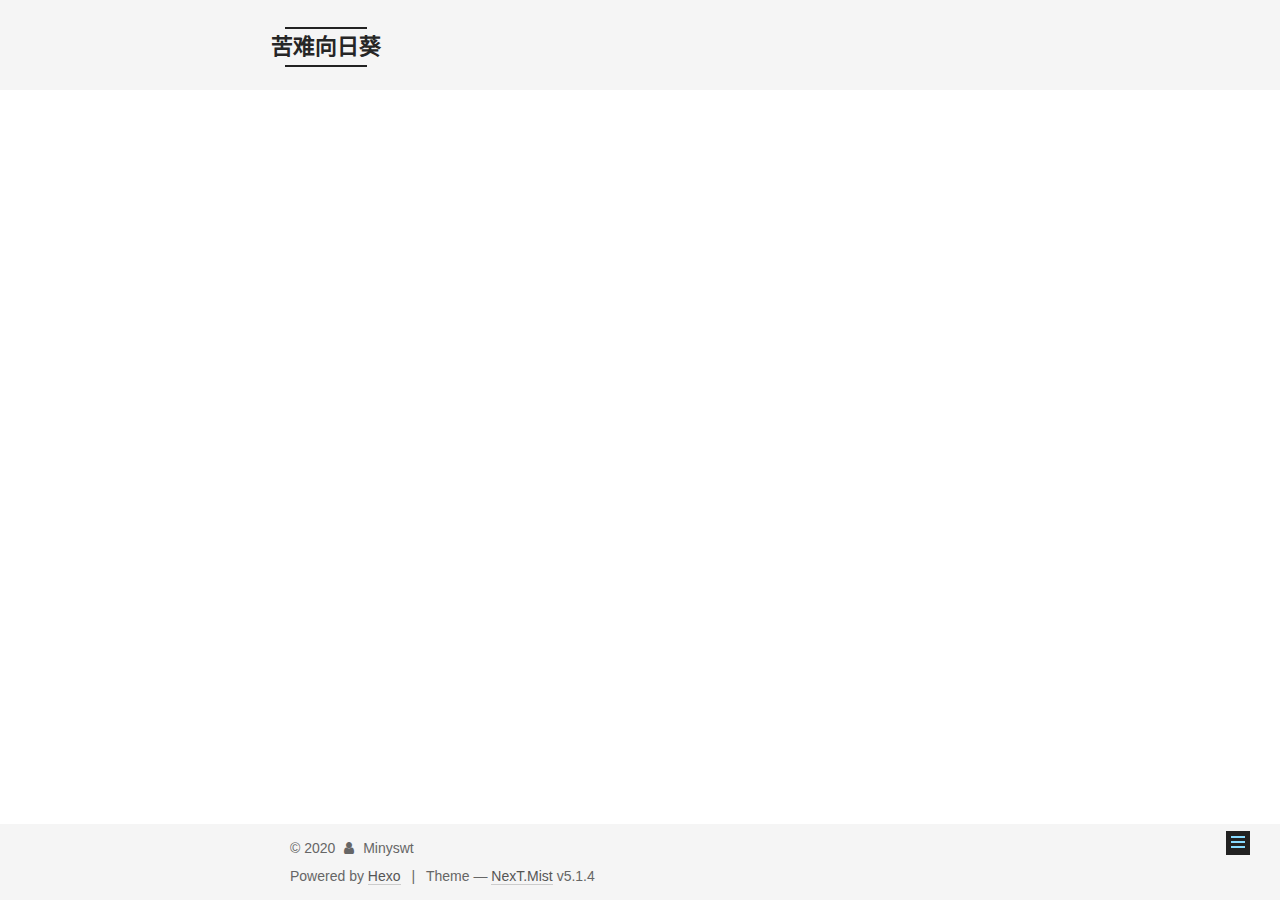
==== commit cf47b3f9: "Site updated: 2020-04-20 20:02:06" ====
--- a/about/index.html
+++ b/about/index.html
@@ -5,7 +5,7 @@
   
 
 
-<html class="theme-next gemini use-motion" lang="zh-CN">
+<html class="theme-next mist use-motion" lang="zh-CN">
 <head>
   <meta charset="UTF-8"/>
 <meta http-equiv="X-UA-Compatible" content="IE=edge" />
@@ -97,7 +97,7 @@
   var NexT = window.NexT || {};
   var CONFIG = {
     root: '/',
-    scheme: 'Gemini',
+    scheme: 'Mist',
     version: '5.1.4',
     sidebar: {"position":"left        //靠左放置","display":"post         //默认行为，在文章页面（拥有目录列表）时显示","offset":"12            //文章间距（只对Pisces | Gemini两种风格有效）","b2t":"false            //返回顶部按钮（只对Pisces | Gemini两种风格有效）","scrollpercent":"true  //返回顶部按钮的百分比","onmobile":false},
     fancybox: true,
@@ -231,9 +231,43 @@
       
 
       
+        <li class="menu-item menu-item-search">
+          
+            <a href="javascript:;" class="popup-trigger">
+          
+            
+              <i class="menu-item-icon fa fa-search fa-fw"></i> <br />
+            
+            Search
+          </a>
+        </li>
+      
     </ul>
   
 
+  
+    <div class="site-search">
+      
+  <div class="popup search-popup local-search-popup">
+  <div class="local-search-header clearfix">
+    <span class="search-icon">
+      <i class="fa fa-search"></i>
+    </span>
+    <span class="popup-btn-close">
+      <i class="fa fa-times-circle"></i>
+    </span>
+    <div class="local-search-input-wrapper">
+      <input autocomplete="off"
+             placeholder="Searching..." spellcheck="false"
+             type="text" id="local-search-input">
+    </div>
+  </div>
+  <div id="local-search-result"></div>
+</div>
+
+
+
+    </div>
   
 </nav>
 
@@ -402,7 +436,7 @@
 
 
 
-  <div class="theme-info">Theme &mdash; <a class="theme-link" target="_blank" href="https://github.com/iissnan/hexo-theme-next">NexT.Gemini</a> v5.1.4</div>
+  <div class="theme-info">Theme &mdash; <a class="theme-link" target="_blank" href="https://github.com/iissnan/hexo-theme-next">NexT.Mist</a> v5.1.4</div>
 
 
 
@@ -497,13 +531,6 @@
   
   
 
-
-  <script type="text/javascript" src="/js/src/affix.js?v=5.1.4"></script>
-
-  <script type="text/javascript" src="/js/src/schemes/pisces.js?v=5.1.4"></script>
-
-
-
   
   <script type="text/javascript" src="/js/src/scrollspy.js?v=5.1.4"></script>
 <script type="text/javascript" src="/js/src/post-details.js?v=5.1.4"></script>
@@ -552,6 +579,323 @@
 
   
 
+  <script type="text/javascript">
+    // Popup Window;
+    var isfetched = false;
+    var isXml = true;
+    // Search DB path;
+    var search_path = "search.xml";
+    if (search_path.length === 0) {
+      search_path = "search.xml";
+    } else if (/json$/i.test(search_path)) {
+      isXml = false;
+    }
+    var path = "/" + search_path;
+    // monitor main search box;
+
+    var onPopupClose = function (e) {
+      $('.popup').hide();
+      $('#local-search-input').val('');
+      $('.search-result-list').remove();
+      $('#no-result').remove();
+      $(".local-search-pop-overlay").remove();
+      $('body').css('overflow', '');
+    }
+
+    function proceedsearch() {
+      $("body")
+        .append('<div class="search-popup-overlay local-search-pop-overlay"></div>')
+        .css('overflow', 'hidden');
+      $('.search-popup-overlay').click(onPopupClose);
+      $('.popup').toggle();
+      var $localSearchInput = $('#local-search-input');
+      $localSearchInput.attr("autocapitalize", "none");
+      $localSearchInput.attr("autocorrect", "off");
+      $localSearchInput.focus();
+    }
+
+    // search function;
+    var searchFunc = function(path, search_id, content_id) {
+      'use strict';
+
+      // start loading animation
+      $("body")
+        .append('<div class="search-popup-overlay local-search-pop-overlay">' +
+          '<div id="search-loading-icon">' +
+          '<i class="fa fa-spinner fa-pulse fa-5x fa-fw"></i>' +
+          '</div>' +
+          '</div>')
+        .css('overflow', 'hidden');
+      $("#search-loading-icon").css('margin', '20% auto 0 auto').css('text-align', 'center');
+
+      $.ajax({
+        url: path,
+        dataType: isXml ? "xml" : "json",
+        async: true,
+        success: function(res) {
+          // get the contents from search data
+          isfetched = true;
+          $('.popup').detach().appendTo('.header-inner');
+          var datas = isXml ? $("entry", res).map(function() {
+            return {
+              title: $("title", this).text(),
+              content: $("content",this).text(),
+              url: $("url" , this).text()
+            };
+          }).get() : res;
+          var input = document.getElementById(search_id);
+          var resultContent = document.getElementById(content_id);
+          var inputEventFunction = function() {
+            var searchText = input.value.trim().toLowerCase();
+            var keywords = searchText.split(/[\s\-]+/);
+            if (keywords.length > 1) {
+              keywords.push(searchText);
+            }
+            var resultItems = [];
+            if (searchText.length > 0) {
+              // perform local searching
+              datas.forEach(function(data) {
+                var isMatch = false;
+                var hitCount = 0;
+                var searchTextCount = 0;
+                var title = data.title.trim();
+                var titleInLowerCase = title.toLowerCase();
+                var content = data.content.trim().replace(/<[^>]+>/g,"");
+                var contentInLowerCase = content.toLowerCase();
+                var articleUrl = decodeURIComponent(data.url);
+                var indexOfTitle = [];
+                var indexOfContent = [];
+                // only match articles with not empty titles
+                if(title != '') {
+                  keywords.forEach(function(keyword) {
+                    function getIndexByWord(word, text, caseSensitive) {
+                      var wordLen = word.length;
+                      if (wordLen === 0) {
+                        return [];
+                      }
+                      var startPosition = 0, position = [], index = [];
+                      if (!caseSensitive) {
+                        text = text.toLowerCase();
+                        word = word.toLowerCase();
+                      }
+                      while ((position = text.indexOf(word, startPosition)) > -1) {
+                        index.push({position: position, word: word});
+                        startPosition = position + wordLen;
+                      }
+                      return index;
+                    }
+
+                    indexOfTitle = indexOfTitle.concat(getIndexByWord(keyword, titleInLowerCase, false));
+                    indexOfContent = indexOfContent.concat(getIndexByWord(keyword, contentInLowerCase, false));
+                  });
+                  if (indexOfTitle.length > 0 || indexOfContent.length > 0) {
+                    isMatch = true;
+                    hitCount = indexOfTitle.length + indexOfContent.length;
+                  }
+                }
+
+                // show search results
+
+                if (isMatch) {
+                  // sort index by position of keyword
+
+                  [indexOfTitle, indexOfContent].forEach(function (index) {
+                    index.sort(function (itemLeft, itemRight) {
+                      if (itemRight.position !== itemLeft.position) {
+                        return itemRight.position - itemLeft.position;
+                      } else {
+                        return itemLeft.word.length - itemRight.word.length;
+                      }
+                    });
+                  });
+
+                  // merge hits into slices
+
+                  function mergeIntoSlice(text, start, end, index) {
+                    var item = index[index.length - 1];
+                    var position = item.position;
+                    var word = item.word;
+                    var hits = [];
+                    var searchTextCountInSlice = 0;
+                    while (position + word.length <= end && index.length != 0) {
+                      if (word === searchText) {
+                        searchTextCountInSlice++;
+                      }
+                      hits.push({position: position, length: word.length});
+                      var wordEnd = position + word.length;
+
+                      // move to next position of hit
+
+                      index.pop();
+                      while (index.length != 0) {
+                        item = index[index.length - 1];
+                        position = item.position;
+                        word = item.word;
+                        if (wordEnd > position) {
+                          index.pop();
+                        } else {
+                          break;
+                        }
+                      }
+                    }
+                    searchTextCount += searchTextCountInSlice;
+                    return {
+                      hits: hits,
+                      start: start,
+                      end: end,
+                      searchTextCount: searchTextCountInSlice
+                    };
+                  }
+
+                  var slicesOfTitle = [];
+                  if (indexOfTitle.length != 0) {
+                    slicesOfTitle.push(mergeIntoSlice(title, 0, title.length, indexOfTitle));
+                  }
+
+                  var slicesOfContent = [];
+                  while (indexOfContent.length != 0) {
+                    var item = indexOfContent[indexOfContent.length - 1];
+                    var position = item.position;
+                    var word = item.word;
+                    // cut out 100 characters
+                    var start = position - 20;
+                    var end = position + 80;
+                    if(start < 0){
+                      start = 0;
+                    }
+                    if (end < position + word.length) {
+                      end = position + word.length;
+                    }
+                    if(end > content.length){
+                      end = content.length;
+                    }
+                    slicesOfContent.push(mergeIntoSlice(content, start, end, indexOfContent));
+                  }
+
+                  // sort slices in content by search text's count and hits' count
+
+                  slicesOfContent.sort(function (sliceLeft, sliceRight) {
+                    if (sliceLeft.searchTextCount !== sliceRight.searchTextCount) {
+                      return sliceRight.searchTextCount - sliceLeft.searchTextCount;
+                    } else if (sliceLeft.hits.length !== sliceRight.hits.length) {
+                      return sliceRight.hits.length - sliceLeft.hits.length;
+                    } else {
+                      return sliceLeft.start - sliceRight.start;
+                    }
+                  });
+
+                  // select top N slices in content
+
+                  var upperBound = parseInt('1');
+                  if (upperBound >= 0) {
+                    slicesOfContent = slicesOfContent.slice(0, upperBound);
+                  }
+
+                  // highlight title and content
+
+                  function highlightKeyword(text, slice) {
+                    var result = '';
+                    var prevEnd = slice.start;
+                    slice.hits.forEach(function (hit) {
+                      result += text.substring(prevEnd, hit.position);
+                      var end = hit.position + hit.length;
+                      result += '<b class="search-keyword">' + text.substring(hit.position, end) + '</b>';
+                      prevEnd = end;
+                    });
+                    result += text.substring(prevEnd, slice.end);
+                    return result;
+                  }
+
+                  var resultItem = '';
+
+                  if (slicesOfTitle.length != 0) {
+                    resultItem += "<li><a href='" + articleUrl + "' class='search-result-title'>" + highlightKeyword(title, slicesOfTitle[0]) + "</a>";
+                  } else {
+                    resultItem += "<li><a href='" + articleUrl + "' class='search-result-title'>" + title + "</a>";
+                  }
+
+                  slicesOfContent.forEach(function (slice) {
+                    resultItem += "<a href='" + articleUrl + "'>" +
+                      "<p class=\"search-result\">" + highlightKeyword(content, slice) +
+                      "...</p>" + "</a>";
+                  });
+
+                  resultItem += "</li>";
+                  resultItems.push({
+                    item: resultItem,
+                    searchTextCount: searchTextCount,
+                    hitCount: hitCount,
+                    id: resultItems.length
+                  });
+                }
+              })
+            };
+            if (keywords.length === 1 && keywords[0] === "") {
+              resultContent.innerHTML = '<div id="no-result"><i class="fa fa-search fa-5x" /></div>'
+            } else if (resultItems.length === 0) {
+              resultContent.innerHTML = '<div id="no-result"><i class="fa fa-frown-o fa-5x" /></div>'
+            } else {
+              resultItems.sort(function (resultLeft, resultRight) {
+                if (resultLeft.searchTextCount !== resultRight.searchTextCount) {
+                  return resultRight.searchTextCount - resultLeft.searchTextCount;
+                } else if (resultLeft.hitCount !== resultRight.hitCount) {
+                  return resultRight.hitCount - resultLeft.hitCount;
+                } else {
+                  return resultRight.id - resultLeft.id;
+                }
+              });
+              var searchResultList = '<ul class=\"search-result-list\">';
+              resultItems.forEach(function (result) {
+                searchResultList += result.item;
+              })
+              searchResultList += "</ul>";
+              resultContent.innerHTML = searchResultList;
+            }
+          }
+
+          if ('auto' === 'auto') {
+            input.addEventListener('input', inputEventFunction);
+          } else {
+            $('.search-icon').click(inputEventFunction);
+            input.addEventListener('keypress', function (event) {
+              if (event.keyCode === 13) {
+                inputEventFunction();
+              }
+            });
+          }
+
+          // remove loading animation
+          $(".local-search-pop-overlay").remove();
+          $('body').css('overflow', '');
+
+          proceedsearch();
+        }
+      });
+    }
+
+    // handle and trigger popup window;
+    $('.popup-trigger').click(function(e) {
+      e.stopPropagation();
+      if (isfetched === false) {
+        searchFunc(path, 'local-search-input', 'local-search-result');
+      } else {
+        proceedsearch();
+      };
+    });
+
+    $('.popup-btn-close').click(onPopupClose);
+    $('.popup').click(function(e){
+      e.stopPropagation();
+    });
+    $(document).on('keyup', function (event) {
+      var shouldDismissSearchPopup = event.which === 27 &&
+        $('.search-popup').is(':visible');
+      if (shouldDismissSearchPopup) {
+        onPopupClose();
+      }
+    });
+  </script>
+
 
 
 
--- a/css/main.css
+++ b/css/main.css
@@ -189,7 +189,7 @@
   font-size: 14px;
   line-height: 2;
   color: #555;
-  background: #eee;
+  background: #fff;
 }
 @media (max-width: 767px) {
   body {
@@ -226,51 +226,51 @@
   margin: 20px 0 15px;
 }
 h1 {
+  font-size: 24px;
+}
+@media (max-width: 767px) {
+  h1 {
+    font-size: 20px;
+  }
+}
+h2 {
   font-size: 22px;
 }
 @media (max-width: 767px) {
-  h1 {
+  h2 {
     font-size: 18px;
   }
 }
-h2 {
+h3 {
   font-size: 20px;
 }
 @media (max-width: 767px) {
-  h2 {
+  h3 {
     font-size: 16px;
   }
 }
-h3 {
+h4 {
   font-size: 18px;
 }
 @media (max-width: 767px) {
-  h3 {
+  h4 {
     font-size: 14px;
   }
 }
-h4 {
+h5 {
   font-size: 16px;
 }
 @media (max-width: 767px) {
-  h4 {
+  h5 {
     font-size: 12px;
   }
 }
-h5 {
+h6 {
   font-size: 14px;
 }
 @media (max-width: 767px) {
-  h5 {
+  h6 {
     font-size: 10px;
-  }
-}
-h6 {
-  font-size: 12px;
-}
-@media (max-width: 767px) {
-  h6 {
-    font-size: 8px;
   }
 }
 p {
@@ -445,7 +445,7 @@
 .header-inner {
   margin: 0 auto;
   padding: 100px 0 70px;
-  width: calc(100% - 252px);
+  width: 700px;
 }
 @media (min-width: 1600px) {
   .container .header-inner {
@@ -457,7 +457,7 @@
 }
 .main-inner {
   margin: 0 auto;
-  width: calc(100% - 252px);
+  width: 700px;
 }
 @media (min-width: 1600px) {
   .container .main-inner {
@@ -474,7 +474,7 @@
 .footer-inner {
   box-sizing: border-box;
   margin: 20px auto;
-  width: calc(100% - 252px);
+  width: 700px;
 }
 @media (min-width: 1600px) {
   .container .footer-inner {
@@ -653,8 +653,8 @@
 @media (min-width: 992px) {
   .full-image.full-image.full-image.full-image {
     max-width: none;
-    width: 118%;
-    margin: 0 -9%;
+    width: 110%;
+    margin: 25px -5%;
   }
 }
 .blockquote-center,
@@ -941,10 +941,10 @@
   padding: 0 20px;
   font-size: 14px;
   color: #555;
-  background: #fff;
-  border: 2px solid #555;
+  background: transparent;
+  border: 2px solid #222;
   text-decoration: none;
-  border-radius: 2px;
+  border-radius: 0;
   transition-property: background-color;
   transition-duration: 0.2s;
   transition-timing-function: ease-in-out;
@@ -953,8 +953,8 @@
 }
 .btn:hover {
   border-color: #222;
-  color: #fff;
-  background: #222;
+  color: #222;
+  background: #fff;
 }
 .btn +.btn {
   margin: 0 0 8px 8px;
@@ -1059,9 +1059,9 @@
 .back-to-top {
   display: none;
   margin: 20px -10px -20px;
-  background: #eee;
+  background: #fff;
   font-size: 12px;
-  opacity: 0.6;
+  opacity: 1;
   cursor: pointer;
   text-align: center;
   -webkit-transform: translateZ(0);
@@ -1097,7 +1097,7 @@
 }
 .site-meta {
   margin: 0;
-  text-align: center;
+  text-align: left;
 }
 @media (max-width: 767px) {
   .site-meta {
@@ -1108,12 +1108,12 @@
   position: relative;
   display: inline-block;
   padding: 0 40px;
-  color: #fff;
+  color: #222;
   background: #222;
   border-bottom: none;
 }
 .brand:hover {
-  color: #fff;
+  color: #222;
 }
 .logo {
   display: inline-block;
@@ -1132,7 +1132,7 @@
 .site-subtitle {
   margin-top: 10px;
   font-size: 13px;
-  color: #ddd;
+  color: #999;
 }
 .use-motion .brand {
   opacity: 0;
@@ -1205,8 +1205,7 @@
   transition-timing-function: ease-in-out;
   transition-delay: 0s;
 }
-.menu .menu-item a:hover,
-.menu-item-active a {
+.menu .menu-item a:hover {
   border-bottom-color: #222;
 }
 .menu .menu-item .fa {
@@ -1345,7 +1344,7 @@
 .posts-collapse {
   position: relative;
   z-index: 1010;
-  margin-left: 55px;
+  margin-left: 0;
 }
 .posts-collapse::after {
   content: " ";
@@ -1745,20 +1744,20 @@
   display: block;
   margin: 0 auto;
   padding: 2px;
-  max-width: 120px;
+  max-width: 96px;
   height: auto;
-  border: 1px solid #eee;
+  border: 2px solid #333;
 }
 .site-author-name {
-  margin: 0;
+  margin: 5px 0 0;
   text-align: center;
-  color: #222;
-  font-weight: 600;
+  color: #f5f5f5;
+  font-weight: normal;
 }
 .site-description {
-  margin-top: 0;
+  margin-top: 5px;
   text-align: center;
-  font-size: 13px;
+  font-size: 14px;
   color: #999;
 }
 .site-state {
@@ -1770,7 +1769,7 @@
 .site-state-item {
   display: inline-block;
   padding: 0 15px;
-  border-left: 1px solid #eee;
+  border-left: 1px solid #333;
 }
 .site-state-item:first-child {
   border-left: none;
@@ -1783,11 +1782,11 @@
   text-align: center;
   color: inherit;
   font-weight: 600;
-  font-size: 16px;
+  font-size: 18px;
 }
 .site-state-item-name {
   font-size: 13px;
-  color: #999;
+  color: inherit;
 }
 .feed-link {
   margin-top: 20px;
@@ -1829,7 +1828,7 @@
   width: 4px;
   height: 4px;
   border-radius: 50%;
-  background: #6afff6;
+  background: #adffff;
 }
 .links-of-blogroll {
   font-size: 13px;
@@ -1867,7 +1866,7 @@
   color: #555;
 }
 .sidebar-nav li:hover {
-  color: #fc6423;
+  color: #f5f5f5;
 }
 .page-post-detail .sidebar-nav-toc {
   padding: 0 5px;
@@ -1876,11 +1875,11 @@
   margin-left: 10px;
 }
 .sidebar-nav .sidebar-nav-active {
-  color: #fc6423;
-  border-bottom-color: #fc6423;
+  color: #87daff;
+  border-bottom-color: #87daff;
 }
 .sidebar-nav .sidebar-nav-active:hover {
-  color: #fc6423;
+  color: #87daff;
 }
 .sidebar-panel {
   display: none;
@@ -1913,12 +1912,12 @@
   transition-timing-function: ease-in-out;
   transition-delay: 0s;
   transition-property: all;
-  color: #666;
+  color: #999;
+  border-bottom-color: #555;
+}
+.post-toc ol a:hover {
+  color: #ccc;
   border-bottom-color: #ccc;
-}
-.post-toc ol a:hover {
-  color: #000;
-  border-bottom-color: #000;
 }
 .post-toc .nav-item {
   overflow: hidden;
@@ -1940,14 +1939,14 @@
   display: block;
 }
 .post-toc .nav .active > a {
-  color: #fc6423;
-  border-bottom-color: #fc6423;
+  color: #87daff;
+  border-bottom-color: #87daff;
 }
 .post-toc .nav .active-current > a {
-  color: #fc6423;
+  color: #87daff;
 }
 .post-toc .nav .active-current > a:hover {
-  color: #fc6423;
+  color: #87daff;
 }
 .footer {
   font-size: 14px;
@@ -2587,543 +2586,327 @@
   }
 }
 .page-post-detail .sidebar-toggle-line {
-  background: #fc6423;
+  background: #87daff;
 }
 .page-post-detail .comments {
   overflow: hidden;
 }
+h1,
+h2,
+h3,
+h4,
+h5,
+h6 {
+  margin: 20px 0 10px;
+}
+p {
+  margin: 0 0 25px 0;
+}
+a {
+  border-bottom-color: #ccc;
+}
+hr {
+  margin: 20px 0;
+  height: 2px;
+}
+.main-inner {
+  margin-top: 80px;
+}
 .header {
-  position: relative;
+  background: #f5f5f5;
+}
+.header-inner {
+  padding: 25px 0 20px;
+}
+.header-inner:before,
+.header-inner:after {
+  content: " ";
+  display: table;
+}
+.header-inner:after {
+  clear: both;
+}
+@media (max-width: 767px) {
+  .header-inner {
+    width: auto;
+    margin-bottom: 50px;
+    padding: 10px;
+  }
+}
+.site-meta {
+  float: left;
+  margin-left: -20px;
+  line-height: normal;
+}
+@media (max-width: 767px) {
+  .site-meta {
+    margin-left: 10px;
+  }
+}
+.site-meta .brand {
+  padding: 2px 1px;
+  background: none;
+}
+@media (max-width: 767px) {
+  .site-meta .brand {
+    display: block;
+  }
+}
+.site-meta .logo {
+  display: none;
+}
+.site-meta .site-title {
+  font-size: 22px;
+  font-weight: bolder;
+}
+@media (max-width: 767px) {
+  .site-meta .site-title {
+    line-height: 34px;
+  }
+}
+.logo-line-before,
+.logo-line-after {
+  display: block;
+  overflow: hidden;
   margin: 0 auto;
   width: 75%;
 }
-@media (min-width: 768px) and (max-width: 991px) {
-  .header {
-    width: auto;
-  }
-}
-@media (max-width: 767px) {
-  .header {
-    width: auto;
-  }
-}
-.header-inner {
-  position: absolute;
-  top: 0;
-  overflow: hidden;
+@media (max-width: 767px) {
+  .logo-line-before,
+  .logo-line-after {
+    display: none;
+  }
+}
+.logo-line-before i,
+.logo-line-after i {
+  position: relative;
+  display: block;
+  height: 2px;
+  background: #222;
+}
+@media (max-width: 767px) {
+  .logo-line-before i,
+  .logo-line-after i {
+    height: 3px;
+  }
+}
+.use-motion .logo-line-before i {
+  left: -100%;
+}
+.use-motion .logo-line-after i {
+  right: -100%;
+}
+.site-subtitle {
+  display: none;
+}
+.site-nav-toggle {
+  position: static;
+  float: right;
+}
+.menu {
+  float: right;
+  margin: 8px 0 0 0;
+}
+@media (max-width: 767px) {
+  .menu {
+    margin: 20px 0 0 0;
+    padding: 0;
+  }
+}
+.menu br {
+  display: none;
+}
+.menu .menu-item {
+  margin: 0;
+}
+@media (max-width: 767px) {
+  .menu .menu-item {
+    display: block;
+  }
+}
+.menu .menu-item a {
+  padding: 0 10px;
+  background: none;
+  border: none;
+  border-radius: 2px;
+  transition-property: background;
+}
+@media (max-width: 767px) {
+  .menu .menu-item a {
+    text-align: left;
+  }
+}
+.menu .menu-item a:hover {
+  background: #e1e1e1;
+}
+.menu a::before {
+  display: none;
+}
+@media (max-width: 767px) {
+  .menu a::before {
+    display: block;
+  }
+}
+@media (max-width: 767px) {
+  .menu {
+    float: none;
+  }
+}
+.site-search form {
+  display: none;
+}
+.posts-expand {
+  padding-top: 0;
+}
+.posts-expand .post-title,
+.posts-expand .post-meta {
+  text-align: left;
+}
+@media (max-width: 767px) {
+  .posts-expand .post-title,
+  .posts-expand .post-meta {
+    text-align: center;
+  }
+}
+.posts-expand .post-eof {
+  display: none;
+}
+.posts-expand .post {
+  margin-top: 120px;
+}
+.posts-expand .post:first-child {
+  margin-top: 0;
+}
+.posts-expand .post-meta {
+  margin-top: 5px;
+  margin-bottom: 20px;
+}
+.posts-expand .post-title {
+  position: relative;
+  font-size: 26px;
+  font-weight: 400;
+}
+@media (max-width: 767px) {
+  .posts-expand .post-title {
+    font-size: 22px;
+  }
+}
+@media (min-width: 1600px) {
+  .posts-expand .post-title {
+    font-size: 26px;
+  }
+}
+.posts-expand .post-title:hover:before {
+  background: #222;
+}
+@media (max-width: 767px) {
+  .posts-expand .post-body {
+    font-size: 12px;
+  }
+}
+.posts-expand .post-body img {
+  margin: 0;
+}
+.posts-expand .post-tags {
+  text-align: left;
+}
+.posts-expand .post-tags a {
+  padding: 1px 5px;
+  background: #f5f5f5;
+  border-bottom: none;
+}
+.posts-expand .post-tags a:hover {
+  background: #ccc;
+}
+.posts-expand .post-nav {
+  margin-top: 40px;
+}
+.post-button {
+  margin-top: 20px;
+  text-align: left;
+}
+.post-button a {
   padding: 0;
-  width: 240px;
-  background: #fff;
-  box-shadow: 0 2px 2px 0 rgba(0,0,0,0.12), 0 3px 1px -2px rgba(0,0,0,0.06), 0 1px 5px 0 rgba(0,0,0,0.12);
-  border-radius: initial;
+  font-size: 14px;
+  background: none;
+  border: none;
+  border-bottom: 2px solid #666;
+  transition-property: border;
+}
+@media (max-width: 767px) {
+  .post-button a {
+    font-size: 12px;
+  }
 }
 @media (min-width: 1600px) {
-  .container .header-inner {
-    width: 240px;
-  }
-}
-@media (min-width: 768px) and (max-width: 991px) {
-  .header-inner {
-    position: relative;
-    width: auto;
-    border-radius: initial;
-  }
-}
-@media (max-width: 767px) {
-  .header-inner {
-    position: relative;
-    width: auto;
-    border-radius: initial;
-  }
-}
-.main:before,
-.main:after {
-  content: " ";
-  display: table;
-}
-.main:after {
-  clear: both;
-}
-@media (min-width: 768px) and (max-width: 991px) {
-  .main {
-    padding-bottom: 100px;
-  }
-}
-@media (max-width: 767px) {
-  .main {
-    padding-bottom: 100px;
-  }
-}
-.container .main-inner {
-  width: 75%;
-}
-@media (min-width: 768px) and (max-width: 991px) {
+  .post-button a {
+    font-size: 16px;
+  }
+}
+.post-button a:hover {
+  border-bottom-color: #222;
+}
+.links-of-blogroll-inline .links-of-blogroll-item {
+  display: inline-block;
+}
+.btn {
+  padding: 0 10px;
+  border-width: 2px;
+  border-radius: 0;
+}
+.headband {
+  display: none;
+}
+.site-search {
+  position: relative;
+  float: right;
+  margin-top: 5px;
+  padding-top: 3px;
+}
+@media (max-width: 767px) {
+  .site-search {
+    float: none;
+    padding: 0 10px;
+  }
+}
+@media (max-width: 767px) {
   .container .main-inner {
     width: auto;
   }
 }
-@media (max-width: 767px) {
-  .container .main-inner {
-    width: auto;
-  }
-}
-.content-wrap {
-  float: right;
-  box-sizing: border-box;
-  padding: 40px;
-  width: calc(100% - 252px);
-  background: #fff;
-  min-height: 700px;
-  box-shadow: 0 2px 2px 0 rgba(0,0,0,0.12), 0 3px 1px -2px rgba(0,0,0,0.06), 0 1px 5px 0 rgba(0,0,0,0.12);
-  border-radius: initial;
-}
-@media (min-width: 768px) and (max-width: 991px) {
-  .content-wrap {
-    width: 100%;
-    padding: 20px;
-    border-radius: initial;
-  }
-}
-@media (max-width: 767px) {
-  .content-wrap {
-    width: 100%;
-    padding: 20px;
-    min-height: auto;
-    border-radius: initial;
-  }
-}
-.sidebar {
-  position: static;
-  float: left;
-  margin-top: 300px;
-  width: 240px;
-  background: #eee;
-  box-shadow: none;
-}
-@media (min-width: 768px) and (max-width: 991px) {
-  .sidebar {
-    display: none;
-  }
-}
-@media (max-width: 767px) {
-  .sidebar {
-    display: none;
-  }
-}
-.sidebar-toggle {
+.page-post-detail .post-title,
+.page-post-detail .post-meta {
+  text-align: center;
+}
+.page-post-detail .post-title:before {
   display: none;
 }
+.page-post-detail .post-meta {
+  margin-bottom: 60px;
+}
+.pagination {
+  margin: 120px 0 0;
+  text-align: left;
+}
+@media (max-width: 767px) {
+  .pagination {
+    margin: 80px 10px 0;
+    text-align: center;
+  }
+}
+.footer {
+  margin-top: 80px;
+  padding: 10px 0;
+  background: #f5f5f5;
+  color: #666;
+}
 .footer-inner {
-  width: 75%;
-  padding-left: 260px;
-}
-@media (min-width: 768px) and (max-width: 991px) {
+  margin: 0 auto;
+  text-align: left;
+}
+@media (max-width: 767px) {
   .footer-inner {
     width: auto;
-    padding-left: 0 !important;
-    padding-right: 0 !important;
-  }
-}
-@media (max-width: 767px) {
-  .footer-inner {
-    width: auto;
-    padding-left: 0 !important;
-    padding-right: 0 !important;
-  }
-}
-.sidebar-position-right .header-inner {
-  right: 0;
-}
-.sidebar-position-right .content-wrap {
-  float: left;
-}
-.sidebar-position-right .sidebar {
-  float: right;
-}
-.sidebar-position-right .footer-inner {
-  padding-left: 0;
-  padding-right: 260px;
-}
-.site-brand-wrapper {
-  position: relative;
-}
-.site-meta {
-  padding: 20px 0;
-  color: #fff;
-  background: #222;
-}
-@media (min-width: 768px) and (max-width: 991px) {
-  .site-meta {
-    box-shadow: 0 0 16px rgba(0,0,0,0.5);
-  }
-}
-@media (max-width: 767px) {
-  .site-meta {
-    box-shadow: 0 0 16px rgba(0,0,0,0.5);
-  }
-}
-.brand {
-  padding: 0;
-  background: none;
-}
-.brand:hover {
-  color: #fff;
-}
-.site-subtitle {
-  margin: 10px 10px 0;
-  font-weight: initial;
-}
-.site-search form {
-  display: none;
-}
-.site-nav {
-  border-top: none;
-}
-@media (min-width: 768px) and (max-width: 991px) {
-  .site-nav {
-    display: none !important;
-  }
-}
-@media (min-width: 768px) and (max-width: 991px) {
-  .site-nav-on {
-    display: block !important;
-  }
-}
-.menu .menu-item {
-  display: block;
-  margin: 0;
-}
-.menu .menu-item a {
-  position: relative;
-  box-sizing: border-box;
-  padding: 5px 20px;
-  text-align: left;
-  line-height: inherit;
-  transition-property: background-color;
-  transition-duration: 0.2s;
-  transition-timing-function: ease-in-out;
-  transition-delay: 0s;
-}
-.menu .menu-item a:hover,
-.menu-item-active a {
-  background: #f9f9f9;
-  border-bottom-color: #fff;
-}
-.menu .menu-item br {
-  display: none;
-}
-.menu-item-active a:after {
-  content: " ";
-  position: absolute;
-  top: 50%;
-  margin-top: -3px;
-  right: 15px;
-  width: 6px;
-  height: 6px;
-  border-radius: 50%;
-  background-color: #bbb;
-}
-.btn-bar {
-  background-color: #fff;
-}
-.site-nav-toggle {
-  left: 20px;
-  top: 50%;
-  -webkit-transform: translateY(-50%);
-  -webkit-transform: translateY(-50%);
-  -moz-transform: translateY(-50%);
-  -ms-transform: translateY(-50%);
-  -o-transform: translateY(-50%);
-  transform: translateY(-50%);
-}
-@media (min-width: 768px) and (max-width: 991px) {
-  .site-nav-toggle {
-    display: block;
-  }
-}
-.use-motion .sidebar .motion-element {
-  opacity: 1;
-}
-.sidebar {
-  margin-left: -100%;
-  right: auto;
-  bottom: auto;
-  -webkit-transform: none;
-}
-.sidebar-inner {
-  box-sizing: border-box;
-  width: 240px;
-  color: #555;
-  background: #fff;
-  box-shadow: 0 2px 2px 0 rgba(0,0,0,0.12), 0 3px 1px -2px rgba(0,0,0,0.06), 0 1px 5px 0 rgba(0,0,0,0.12), 0 -1px 0.5px 0 rgba(0,0,0,0.09);
-  border-radius: initial;
-  opacity: 0;
-}
-.sidebar-inner.affix {
-  position: fixed;
-  top: $sidebar-offset;
-}
-.sidebar-inner.affix-bottom {
-  position: absolute;
-}
-.site-overview {
-  text-align: left;
-}
-.site-author:before,
-.site-author:after {
-  content: " ";
-  display: table;
-}
-.site-author:after {
-  clear: both;
-}
-.sidebar a {
-  color: #555;
-}
-.sidebar a:hover {
-  color: #222;
-}
-.site-state-item {
-  padding: 0 10px;
-}
-.links-of-author-item a:before {
-  display: none;
-}
-.links-of-author-item a {
-  border-bottom: none;
-  text-decoration: underline;
-}
-.feed-link {
-  border-top: 1px dotted #ccc;
-  border-bottom: 1px dotted #ccc;
-  text-align: center;
-}
-.feed-link a {
-  display: block;
-  color: #fc6423;
-  border: none;
-}
-.feed-link a:hover {
-  background: none;
-  color: #e34603;
-}
-.feed-link a:hover i {
-  color: #e34603;
-}
-.links-of-author {
-  display: flex;
-  flex-wrap: wrap;
-  justify-content: center;
-}
-.links-of-author-item {
-  margin: 5px 0 0;
-  width: 50%;
-}
-.links-of-author-item a {
-  max-width: 216px;
-  box-sizing: border-box;
-  display: inline-block;
-  margin-right: 0;
-  margin-bottom: 0;
-  padding: 0 5px;
-  overflow: hidden;
-  white-space: nowrap;
-  text-overflow: ellipsis;
-}
-.links-of-author-item a {
-  display: block;
-  text-decoration: none;
-}
-.links-of-author-item a:hover {
-  border-radius: 4px;
-  background: #eee;
-}
-.links-of-author-item .fa {
-  margin-right: 2px;
-  font-size: 16px;
-}
-.links-of-author-item .fa-globe {
-  font-size: 15px;
-}
-.links-of-blogroll {
-  text-align: center;
-  margin-top: 20px;
-  padding: 3px 0 0;
-  border-top: 1px dotted #ccc;
-}
-.links-of-blogroll-title {
-  margin-top: 0;
-}
-.links-of-blogroll-item {
-  padding: 0;
-}
-.links-of-blogroll-inline:before,
-.links-of-blogroll-inline:after {
-  content: " ";
-  display: table;
-}
-.links-of-blogroll-inline:after {
-  clear: both;
-}
-.links-of-blogroll-inline .links-of-blogroll-item {
-  margin: 5px 0 0;
-  width: 50%;
-  display: inline-block;
-  width: unset;
-}
-.links-of-blogroll-inline .links-of-blogroll-item a {
-  max-width: 216px;
-  box-sizing: border-box;
-  display: inline-block;
-  margin-right: 0;
-  margin-bottom: 0;
-  padding: 0 5px;
-  overflow: hidden;
-  white-space: nowrap;
-  text-overflow: ellipsis;
-}
-.content-wrap {
-  padding: initial;
-  background: initial;
-  box-shadow: initial;
-  border-radius: initial;
-}
-.post-block {
-  padding: 40px;
-  background: #fff;
-  box-shadow: 0 2px 2px 0 rgba(0,0,0,0.12), 0 3px 1px -2px rgba(0,0,0,0.06), 0 1px 5px 0 rgba(0,0,0,0.12);
-  border-radius: initial;
-}
-#posts > article + article .post-block {
-  margin-top: 0;
-  box-shadow: 0 2px 2px 0 rgba(0,0,0,0.12), 0 3px 1px -2px rgba(0,0,0,0.06), 0 1px 5px 0 rgba(0,0,0,0.12), 0 -1px 0.5px 0 rgba(0,0,0,0.09);
-  border-radius: initial;
-}
-.comments {
-  padding: 40px;
-  margin: initial;
-  margin-top: 0;
-  background: #fff;
-  box-shadow: 0 2px 2px 0 rgba(0,0,0,0.12), 0 3px 1px -2px rgba(0,0,0,0.06), 0 1px 5px 0 rgba(0,0,0,0.12), 0 -1px 0.5px 0 rgba(0,0,0,0.09);
-  border-radius: initial;
-}
-.posts-expand {
-  padding-top: initial;
-}
-.post-nav-divider {
-  width: 4%;
-}
-.post-nav-item {
-  width: 48%;
-}
-.post-eof,
-.post-spread {
-  display: none !important;
-}
-.pagination {
-  margin: 0 0 0;
-  border-top: initial;
-  background: #fff;
-  box-shadow: 0 2px 2px 0 rgba(0,0,0,0.12), 0 3px 1px -2px rgba(0,0,0,0.06), 0 1px 5px 0 rgba(0,0,0,0.12), 0 -1px 0.5px 0 rgba(0,0,0,0.09);
-  border-radius: initial;
-  padding: 10px 0 10px;
-}
-.pagination .prev,
-.pagination .next,
-.pagination .page-number {
-  margin-bottom: initial;
-  top: initial;
-}
-.main {
-  padding-bottom: initial;
-}
-.footer {
-  bottom: auto;
-}
-.post-header h1,
-.post-header h2 {
-  margin: initial;
-}
-.posts-expand .post-title-link {
-  line-height: inherit;
-}
-.posts-expand .post-title {
-  font-size: 1.7em;
-}
-.post-body h1 {
-  font-size: 1.6em;
-  border-bottom: 1px solid #eee;
-}
-.post-body h2 {
-  font-size: 1.45em;
-  border-bottom: 1px solid #eee;
-}
-.post-body h3 {
-  font-size: 1.3em;
-  border-bottom: 1px dotted #eee;
-}
-.post-body h4 {
-  font-size: 1.2em;
-}
-.post-body h5 {
-  font-size: 1.07em;
-}
-.post-body h6 {
-  font-size: 1.03em;
-}
-@media (min-width: 768px) and (max-width: 991px) {
-  .content-wrap {
-    padding: 10px;
-  }
-  .posts-expand {
-    margin: initial;
-  }
-  .posts-expand .post-button {
-    margin-top: 20px;
-  }
-  .post-block {
-    padding: 20px;
-    box-shadow: 0 2px 2px 0 rgba(0,0,0,0.12), 0 3px 1px -2px rgba(0,0,0,0.06), 0 1px 5px 0 rgba(0,0,0,0.12), 0 -1px 0.5px 0 rgba(0,0,0,0.09);
-    border-radius: initial;
-  }
-  #posts > article + article .post-block {
-    margin-top: 10px;
-  }
-  .comments {
-    margin-top: 10px;
-    padding: 10px 20px;
-  }
-  .pagination {
-    margin: 10px 0 0;
-  }
-}
-@media (max-width: 767px) {
-  .content-wrap {
-    padding: 8px;
-  }
-  .posts-expand {
-    margin: initial;
-  }
-  .posts-expand .post-button {
-    margin-top: 0;
-  }
-  .posts-expand img {
-    padding: initial !important;
-  }
-  .post-block {
-    padding: 0;
-    min-height: auto;
-    box-shadow: 0 2px 2px 0 rgba(0,0,0,0.12), 0 3px 1px -2px rgba(0,0,0,0.06), 0 1px 5px 0 rgba(0,0,0,0.12), 0 -1px 0.5px 0 rgba(0,0,0,0.09);
-    border-radius: initial;
-  }
-  #posts > article + article .post-block {
-    margin-top: 8px;
-  }
-  .comments {
-    margin-top: 8px;
-    padding: 0 0;
-  }
-  .pagination {
-    margin: 8px 0 0;
-  }
-}
+    text-align: center;
+  }
+}
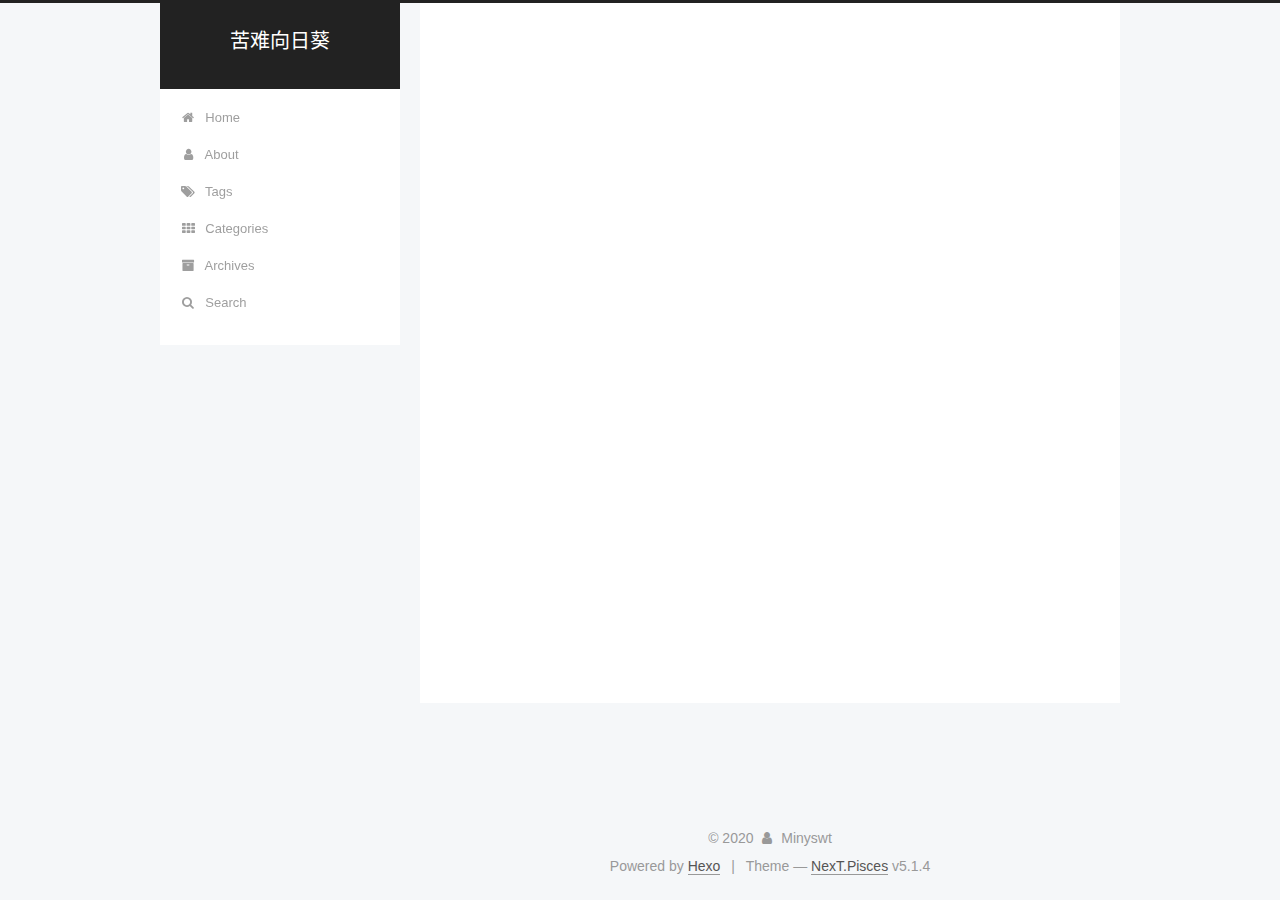
==== commit 4da4df78: "Site updated: 2020-04-20 20:05:29" ====
--- a/about/index.html
+++ b/about/index.html
@@ -5,7 +5,7 @@
   
 
 
-<html class="theme-next mist use-motion" lang="zh-CN">
+<html class="theme-next pisces use-motion" lang="zh-CN">
 <head>
   <meta charset="UTF-8"/>
 <meta http-equiv="X-UA-Compatible" content="IE=edge" />
@@ -97,7 +97,7 @@
   var NexT = window.NexT || {};
   var CONFIG = {
     root: '/',
-    scheme: 'Mist',
+    scheme: 'Pisces',
     version: '5.1.4',
     sidebar: {"position":"left        //靠左放置","display":"post         //默认行为，在文章页面（拥有目录列表）时显示","offset":"12            //文章间距（只对Pisces | Gemini两种风格有效）","b2t":"false            //返回顶部按钮（只对Pisces | Gemini两种风格有效）","scrollpercent":"true  //返回顶部按钮的百分比","onmobile":false},
     fancybox: true,
@@ -436,7 +436,7 @@
 
 
 
-  <div class="theme-info">Theme &mdash; <a class="theme-link" target="_blank" href="https://github.com/iissnan/hexo-theme-next">NexT.Mist</a> v5.1.4</div>
+  <div class="theme-info">Theme &mdash; <a class="theme-link" target="_blank" href="https://github.com/iissnan/hexo-theme-next">NexT.Pisces</a> v5.1.4</div>
 
 
 
@@ -530,6 +530,13 @@
 
   
   
+
+
+  <script type="text/javascript" src="/js/src/affix.js?v=5.1.4"></script>
+
+  <script type="text/javascript" src="/js/src/schemes/pisces.js?v=5.1.4"></script>
+
+
 
   
   <script type="text/javascript" src="/js/src/scrollspy.js?v=5.1.4"></script>
--- a/css/main.css
+++ b/css/main.css
@@ -189,7 +189,7 @@
   font-size: 14px;
   line-height: 2;
   color: #555;
-  background: #fff;
+  background: #f5f7f9;
 }
 @media (max-width: 767px) {
   body {
@@ -226,51 +226,51 @@
   margin: 20px 0 15px;
 }
 h1 {
-  font-size: 24px;
+  font-size: 22px;
 }
 @media (max-width: 767px) {
   h1 {
-    font-size: 20px;
+    font-size: 18px;
   }
 }
 h2 {
-  font-size: 22px;
+  font-size: 20px;
 }
 @media (max-width: 767px) {
   h2 {
-    font-size: 18px;
+    font-size: 16px;
   }
 }
 h3 {
-  font-size: 20px;
+  font-size: 18px;
 }
 @media (max-width: 767px) {
   h3 {
-    font-size: 16px;
+    font-size: 14px;
   }
 }
 h4 {
-  font-size: 18px;
+  font-size: 16px;
 }
 @media (max-width: 767px) {
   h4 {
-    font-size: 14px;
+    font-size: 12px;
   }
 }
 h5 {
-  font-size: 16px;
+  font-size: 14px;
 }
 @media (max-width: 767px) {
   h5 {
-    font-size: 12px;
+    font-size: 10px;
   }
 }
 h6 {
-  font-size: 14px;
+  font-size: 12px;
 }
 @media (max-width: 767px) {
   h6 {
-    font-size: 10px;
+    font-size: 8px;
   }
 }
 p {
@@ -653,8 +653,8 @@
 @media (min-width: 992px) {
   .full-image.full-image.full-image.full-image {
     max-width: none;
-    width: 110%;
-    margin: 25px -5%;
+    width: 118%;
+    margin: 0 -9%;
   }
 }
 .blockquote-center,
@@ -941,10 +941,10 @@
   padding: 0 20px;
   font-size: 14px;
   color: #555;
-  background: transparent;
-  border: 2px solid #222;
+  background: #fff;
+  border: 2px solid #555;
   text-decoration: none;
-  border-radius: 0;
+  border-radius: 2px;
   transition-property: background-color;
   transition-duration: 0.2s;
   transition-timing-function: ease-in-out;
@@ -953,8 +953,8 @@
 }
 .btn:hover {
   border-color: #222;
-  color: #222;
-  background: #fff;
+  color: #fff;
+  background: #222;
 }
 .btn +.btn {
   margin: 0 0 8px 8px;
@@ -1059,9 +1059,9 @@
 .back-to-top {
   display: none;
   margin: 20px -10px -20px;
-  background: #fff;
+  background: #f5f7f9;
   font-size: 12px;
-  opacity: 1;
+  opacity: 0.6;
   cursor: pointer;
   text-align: center;
   -webkit-transform: translateZ(0);
@@ -1097,7 +1097,7 @@
 }
 .site-meta {
   margin: 0;
-  text-align: left;
+  text-align: center;
 }
 @media (max-width: 767px) {
   .site-meta {
@@ -1108,12 +1108,12 @@
   position: relative;
   display: inline-block;
   padding: 0 40px;
-  color: #222;
+  color: #fff;
   background: #222;
   border-bottom: none;
 }
 .brand:hover {
-  color: #222;
+  color: #fff;
 }
 .logo {
   display: inline-block;
@@ -1132,7 +1132,7 @@
 .site-subtitle {
   margin-top: 10px;
   font-size: 13px;
-  color: #999;
+  color: #ddd;
 }
 .use-motion .brand {
   opacity: 0;
@@ -1205,7 +1205,8 @@
   transition-timing-function: ease-in-out;
   transition-delay: 0s;
 }
-.menu .menu-item a:hover {
+.menu .menu-item a:hover,
+.menu-item-active a {
   border-bottom-color: #222;
 }
 .menu .menu-item .fa {
@@ -1344,7 +1345,7 @@
 .posts-collapse {
   position: relative;
   z-index: 1010;
-  margin-left: 0;
+  margin-left: 55px;
 }
 .posts-collapse::after {
   content: " ";
@@ -1744,20 +1745,20 @@
   display: block;
   margin: 0 auto;
   padding: 2px;
-  max-width: 96px;
+  max-width: 120px;
   height: auto;
-  border: 2px solid #333;
+  border: 1px solid #eee;
 }
 .site-author-name {
-  margin: 5px 0 0;
+  margin: 0;
   text-align: center;
-  color: #f5f5f5;
-  font-weight: normal;
+  color: #222;
+  font-weight: 600;
 }
 .site-description {
-  margin-top: 5px;
+  margin-top: 0;
   text-align: center;
-  font-size: 14px;
+  font-size: 13px;
   color: #999;
 }
 .site-state {
@@ -1769,7 +1770,7 @@
 .site-state-item {
   display: inline-block;
   padding: 0 15px;
-  border-left: 1px solid #333;
+  border-left: 1px solid #eee;
 }
 .site-state-item:first-child {
   border-left: none;
@@ -1782,11 +1783,11 @@
   text-align: center;
   color: inherit;
   font-weight: 600;
-  font-size: 18px;
+  font-size: 16px;
 }
 .site-state-item-name {
   font-size: 13px;
-  color: inherit;
+  color: #999;
 }
 .feed-link {
   margin-top: 20px;
@@ -1828,7 +1829,7 @@
   width: 4px;
   height: 4px;
   border-radius: 50%;
-  background: #adffff;
+  background: #7c6ed6;
 }
 .links-of-blogroll {
   font-size: 13px;
@@ -1866,7 +1867,7 @@
   color: #555;
 }
 .sidebar-nav li:hover {
-  color: #f5f5f5;
+  color: #fc6423;
 }
 .page-post-detail .sidebar-nav-toc {
   padding: 0 5px;
@@ -1875,11 +1876,11 @@
   margin-left: 10px;
 }
 .sidebar-nav .sidebar-nav-active {
-  color: #87daff;
-  border-bottom-color: #87daff;
+  color: #fc6423;
+  border-bottom-color: #fc6423;
 }
 .sidebar-nav .sidebar-nav-active:hover {
-  color: #87daff;
+  color: #fc6423;
 }
 .sidebar-panel {
   display: none;
@@ -1912,12 +1913,12 @@
   transition-timing-function: ease-in-out;
   transition-delay: 0s;
   transition-property: all;
-  color: #999;
-  border-bottom-color: #555;
+  color: #666;
+  border-bottom-color: #ccc;
 }
 .post-toc ol a:hover {
-  color: #ccc;
-  border-bottom-color: #ccc;
+  color: #000;
+  border-bottom-color: #000;
 }
 .post-toc .nav-item {
   overflow: hidden;
@@ -1939,14 +1940,14 @@
   display: block;
 }
 .post-toc .nav .active > a {
-  color: #87daff;
-  border-bottom-color: #87daff;
+  color: #fc6423;
+  border-bottom-color: #fc6423;
 }
 .post-toc .nav .active-current > a {
-  color: #87daff;
+  color: #fc6423;
 }
 .post-toc .nav .active-current > a:hover {
-  color: #87daff;
+  color: #fc6423;
 }
 .footer {
   font-size: 14px;
@@ -2351,6 +2352,16 @@
   transform: translate(-50%, -50%);
   color: #ccc;
 }
+@media (min-width: 768px) and (max-width: 991px) {
+  .busuanzi-count {
+    width: auto;
+  }
+}
+@media (max-width: 767px) {
+  .busuanzi-count {
+    width: auto;
+  }
+}
 .site-uv,
 .site-pv,
 .page-pv {
@@ -2586,327 +2597,403 @@
   }
 }
 .page-post-detail .sidebar-toggle-line {
-  background: #87daff;
+  background: #fc6423;
 }
 .page-post-detail .comments {
   overflow: hidden;
 }
-h1,
-h2,
-h3,
-h4,
-h5,
-h6 {
-  margin: 20px 0 10px;
-}
-p {
-  margin: 0 0 25px 0;
-}
-a {
-  border-bottom-color: #ccc;
-}
-hr {
-  margin: 20px 0;
-  height: 2px;
-}
-.main-inner {
-  margin-top: 80px;
-}
 .header {
-  background: #f5f5f5;
+  position: relative;
+  margin: 0 auto;
+  width: 960px;
+}
+@media (min-width: 768px) and (max-width: 991px) {
+  .header {
+    width: auto;
+  }
+}
+@media (max-width: 767px) {
+  .header {
+    width: auto;
+  }
 }
 .header-inner {
-  padding: 25px 0 20px;
-}
-.header-inner:before,
-.header-inner:after {
+  position: absolute;
+  top: 0;
+  overflow: hidden;
+  padding: 0;
+  width: 240px;
+  background: #fff;
+  box-shadow: initial;
+  border-radius: initial;
+}
+@media (min-width: 1600px) {
+  .container .header-inner {
+    width: 240px;
+  }
+}
+@media (min-width: 768px) and (max-width: 991px) {
+  .header-inner {
+    position: relative;
+    width: auto;
+    border-radius: initial;
+  }
+}
+@media (max-width: 767px) {
+  .header-inner {
+    position: relative;
+    width: auto;
+    border-radius: initial;
+  }
+}
+.main:before,
+.main:after {
   content: " ";
   display: table;
 }
-.header-inner:after {
+.main:after {
   clear: both;
 }
-@media (max-width: 767px) {
-  .header-inner {
+@media (min-width: 768px) and (max-width: 991px) {
+  .main {
+    padding-bottom: 100px;
+  }
+}
+@media (max-width: 767px) {
+  .main {
+    padding-bottom: 100px;
+  }
+}
+.container .main-inner {
+  width: 960px;
+}
+@media (min-width: 768px) and (max-width: 991px) {
+  .container .main-inner {
     width: auto;
-    margin-bottom: 50px;
-    padding: 10px;
-  }
+  }
+}
+@media (max-width: 767px) {
+  .container .main-inner {
+    width: auto;
+  }
+}
+.content-wrap {
+  float: right;
+  box-sizing: border-box;
+  padding: 40px;
+  width: 700px;
+  background: #fff;
+  min-height: 700px;
+  box-shadow: initial;
+  border-radius: initial;
+}
+@media (min-width: 768px) and (max-width: 991px) {
+  .content-wrap {
+    width: 100%;
+    padding: 20px;
+    border-radius: initial;
+  }
+}
+@media (max-width: 767px) {
+  .content-wrap {
+    width: 100%;
+    padding: 20px;
+    min-height: auto;
+    border-radius: initial;
+  }
+}
+.sidebar {
+  position: static;
+  float: left;
+  margin-top: 300px;
+  width: 240px;
+  background: #f5f7f9;
+  box-shadow: none;
+}
+@media (min-width: 768px) and (max-width: 991px) {
+  .sidebar {
+    display: none;
+  }
+}
+@media (max-width: 767px) {
+  .sidebar {
+    display: none;
+  }
+}
+.sidebar-toggle {
+  display: none;
+}
+.footer-inner {
+  width: 960px;
+  padding-left: 260px;
+}
+@media (min-width: 768px) and (max-width: 991px) {
+  .footer-inner {
+    width: auto;
+    padding-left: 0 !important;
+    padding-right: 0 !important;
+  }
+}
+@media (max-width: 767px) {
+  .footer-inner {
+    width: auto;
+    padding-left: 0 !important;
+    padding-right: 0 !important;
+  }
+}
+.sidebar-position-right .header-inner {
+  right: 0;
+}
+.sidebar-position-right .content-wrap {
+  float: left;
+}
+.sidebar-position-right .sidebar {
+  float: right;
+}
+.sidebar-position-right .footer-inner {
+  padding-left: 0;
+  padding-right: 260px;
+}
+.site-brand-wrapper {
+  position: relative;
 }
 .site-meta {
-  float: left;
-  margin-left: -20px;
-  line-height: normal;
-}
-@media (max-width: 767px) {
+  padding: 20px 0;
+  color: #fff;
+  background: #222;
+}
+@media (min-width: 768px) and (max-width: 991px) {
   .site-meta {
-    margin-left: 10px;
-  }
-}
-.site-meta .brand {
-  padding: 2px 1px;
+    box-shadow: 0 0 16px rgba(0,0,0,0.5);
+  }
+}
+@media (max-width: 767px) {
+  .site-meta {
+    box-shadow: 0 0 16px rgba(0,0,0,0.5);
+  }
+}
+.brand {
+  padding: 0;
   background: none;
 }
-@media (max-width: 767px) {
-  .site-meta .brand {
-    display: block;
-  }
-}
-.site-meta .logo {
-  display: none;
-}
-.site-meta .site-title {
-  font-size: 22px;
-  font-weight: bolder;
-}
-@media (max-width: 767px) {
-  .site-meta .site-title {
-    line-height: 34px;
-  }
-}
-.logo-line-before,
-.logo-line-after {
-  display: block;
-  overflow: hidden;
-  margin: 0 auto;
-  width: 75%;
-}
-@media (max-width: 767px) {
-  .logo-line-before,
-  .logo-line-after {
-    display: none;
-  }
-}
-.logo-line-before i,
-.logo-line-after i {
-  position: relative;
-  display: block;
-  height: 2px;
-  background: #222;
-}
-@media (max-width: 767px) {
-  .logo-line-before i,
-  .logo-line-after i {
-    height: 3px;
-  }
-}
-.use-motion .logo-line-before i {
-  left: -100%;
-}
-.use-motion .logo-line-after i {
-  right: -100%;
+.brand:hover {
+  color: #fff;
 }
 .site-subtitle {
-  display: none;
-}
-.site-nav-toggle {
-  position: static;
-  float: right;
-}
-.menu {
-  float: right;
-  margin: 8px 0 0 0;
-}
-@media (max-width: 767px) {
-  .menu {
-    margin: 20px 0 0 0;
-    padding: 0;
-  }
-}
-.menu br {
-  display: none;
-}
-.menu .menu-item {
-  margin: 0;
-}
-@media (max-width: 767px) {
-  .menu .menu-item {
-    display: block;
-  }
-}
-.menu .menu-item a {
-  padding: 0 10px;
-  background: none;
-  border: none;
-  border-radius: 2px;
-  transition-property: background;
-}
-@media (max-width: 767px) {
-  .menu .menu-item a {
-    text-align: left;
-  }
-}
-.menu .menu-item a:hover {
-  background: #e1e1e1;
-}
-.menu a::before {
-  display: none;
-}
-@media (max-width: 767px) {
-  .menu a::before {
-    display: block;
-  }
-}
-@media (max-width: 767px) {
-  .menu {
-    float: none;
-  }
+  margin: 10px 10px 0;
+  font-weight: initial;
 }
 .site-search form {
   display: none;
 }
-.posts-expand {
-  padding-top: 0;
-}
-.posts-expand .post-title,
-.posts-expand .post-meta {
+.site-nav {
+  border-top: none;
+}
+@media (min-width: 768px) and (max-width: 991px) {
+  .site-nav {
+    display: none !important;
+  }
+}
+@media (min-width: 768px) and (max-width: 991px) {
+  .site-nav-on {
+    display: block !important;
+  }
+}
+.menu .menu-item {
+  display: block;
+  margin: 0;
+}
+.menu .menu-item a {
+  position: relative;
+  box-sizing: border-box;
+  padding: 5px 20px;
   text-align: left;
-}
-@media (max-width: 767px) {
-  .posts-expand .post-title,
-  .posts-expand .post-meta {
-    text-align: center;
-  }
-}
-.posts-expand .post-eof {
+  line-height: inherit;
+  transition-property: background-color;
+  transition-duration: 0.2s;
+  transition-timing-function: ease-in-out;
+  transition-delay: 0s;
+}
+.menu .menu-item a:hover,
+.menu-item-active a {
+  background: #f9f9f9;
+  border-bottom-color: #fff;
+}
+.menu .menu-item br {
   display: none;
 }
-.posts-expand .post {
-  margin-top: 120px;
-}
-.posts-expand .post:first-child {
+.menu-item-active a:after {
+  content: " ";
+  position: absolute;
+  top: 50%;
+  margin-top: -3px;
+  right: 15px;
+  width: 6px;
+  height: 6px;
+  border-radius: 50%;
+  background-color: #bbb;
+}
+.btn-bar {
+  background-color: #fff;
+}
+.site-nav-toggle {
+  left: 20px;
+  top: 50%;
+  -webkit-transform: translateY(-50%);
+  -webkit-transform: translateY(-50%);
+  -moz-transform: translateY(-50%);
+  -ms-transform: translateY(-50%);
+  -o-transform: translateY(-50%);
+  transform: translateY(-50%);
+}
+@media (min-width: 768px) and (max-width: 991px) {
+  .site-nav-toggle {
+    display: block;
+  }
+}
+.use-motion .sidebar .motion-element {
+  opacity: 1;
+}
+.sidebar {
+  margin-left: -100%;
+  right: auto;
+  bottom: auto;
+  -webkit-transform: none;
+}
+.sidebar-inner {
+  box-sizing: border-box;
+  width: 240px;
+  color: #555;
+  background: #fff;
+  box-shadow: initial;
+  border-radius: initial;
+  opacity: 0;
+}
+.sidebar-inner.affix {
+  position: fixed;
+  top: $sidebar-offset;
+}
+.sidebar-inner.affix-bottom {
+  position: absolute;
+}
+.site-overview {
+  text-align: left;
+}
+.site-author:before,
+.site-author:after {
+  content: " ";
+  display: table;
+}
+.site-author:after {
+  clear: both;
+}
+.sidebar a {
+  color: #555;
+}
+.sidebar a:hover {
+  color: #222;
+}
+.site-state-item {
+  padding: 0 10px;
+}
+.links-of-author-item a:before {
+  display: none;
+}
+.links-of-author-item a {
+  border-bottom: none;
+  text-decoration: underline;
+}
+.feed-link {
+  border-top: 1px dotted #ccc;
+  border-bottom: 1px dotted #ccc;
+  text-align: center;
+}
+.feed-link a {
+  display: block;
+  color: #fc6423;
+  border: none;
+}
+.feed-link a:hover {
+  background: none;
+  color: #e34603;
+}
+.feed-link a:hover i {
+  color: #e34603;
+}
+.links-of-author {
+  display: flex;
+  flex-wrap: wrap;
+  justify-content: center;
+}
+.links-of-author-item {
+  margin: 5px 0 0;
+  width: 50%;
+}
+.links-of-author-item a {
+  max-width: 216px;
+  box-sizing: border-box;
+  display: inline-block;
+  margin-right: 0;
+  margin-bottom: 0;
+  padding: 0 5px;
+  overflow: hidden;
+  white-space: nowrap;
+  text-overflow: ellipsis;
+}
+.links-of-author-item a {
+  display: block;
+  text-decoration: none;
+}
+.links-of-author-item a:hover {
+  border-radius: 4px;
+  background: #eee;
+}
+.links-of-author-item .fa {
+  margin-right: 2px;
+  font-size: 16px;
+}
+.links-of-author-item .fa-globe {
+  font-size: 15px;
+}
+.links-of-blogroll {
+  text-align: center;
+  margin-top: 20px;
+  padding: 3px 0 0;
+  border-top: 1px dotted #ccc;
+}
+.links-of-blogroll-title {
   margin-top: 0;
 }
-.posts-expand .post-meta {
-  margin-top: 5px;
-  margin-bottom: 20px;
-}
-.posts-expand .post-title {
-  position: relative;
-  font-size: 26px;
-  font-weight: 400;
-}
-@media (max-width: 767px) {
-  .posts-expand .post-title {
-    font-size: 22px;
-  }
-}
-@media (min-width: 1600px) {
-  .posts-expand .post-title {
-    font-size: 26px;
-  }
-}
-.posts-expand .post-title:hover:before {
-  background: #222;
-}
-@media (max-width: 767px) {
-  .posts-expand .post-body {
-    font-size: 12px;
-  }
-}
-.posts-expand .post-body img {
-  margin: 0;
-}
-.posts-expand .post-tags {
-  text-align: left;
-}
-.posts-expand .post-tags a {
-  padding: 1px 5px;
-  background: #f5f5f5;
-  border-bottom: none;
-}
-.posts-expand .post-tags a:hover {
-  background: #ccc;
-}
-.posts-expand .post-nav {
-  margin-top: 40px;
-}
-.post-button {
-  margin-top: 20px;
-  text-align: left;
-}
-.post-button a {
+.links-of-blogroll-item {
   padding: 0;
-  font-size: 14px;
-  background: none;
-  border: none;
-  border-bottom: 2px solid #666;
-  transition-property: border;
-}
-@media (max-width: 767px) {
-  .post-button a {
-    font-size: 12px;
-  }
-}
-@media (min-width: 1600px) {
-  .post-button a {
-    font-size: 16px;
-  }
-}
-.post-button a:hover {
-  border-bottom-color: #222;
+}
+.links-of-blogroll-inline:before,
+.links-of-blogroll-inline:after {
+  content: " ";
+  display: table;
+}
+.links-of-blogroll-inline:after {
+  clear: both;
 }
 .links-of-blogroll-inline .links-of-blogroll-item {
-  display: inline-block;
-}
-.btn {
-  padding: 0 10px;
-  border-width: 2px;
-  border-radius: 0;
-}
-.headband {
-  display: none;
-}
-.site-search {
-  position: relative;
-  float: right;
-  margin-top: 5px;
-  padding-top: 3px;
-}
-@media (max-width: 767px) {
-  .site-search {
-    float: none;
-    padding: 0 10px;
-  }
-}
-@media (max-width: 767px) {
-  .container .main-inner {
-    width: auto;
-  }
-}
-.page-post-detail .post-title,
-.page-post-detail .post-meta {
-  text-align: center;
-}
-.page-post-detail .post-title:before {
-  display: none;
-}
-.page-post-detail .post-meta {
-  margin-bottom: 60px;
-}
-.pagination {
-  margin: 120px 0 0;
-  text-align: left;
-}
-@media (max-width: 767px) {
-  .pagination {
-    margin: 80px 10px 0;
-    text-align: center;
-  }
-}
-.footer {
-  margin-top: 80px;
-  padding: 10px 0;
-  background: #f5f5f5;
-  color: #666;
-}
-.footer-inner {
-  margin: 0 auto;
-  text-align: left;
-}
-@media (max-width: 767px) {
-  .footer-inner {
-    width: auto;
-    text-align: center;
-  }
-}
+  margin: 5px 0 0;
+  width: 50%;
+  display: inline-block;
+  width: unset;
+}
+.links-of-blogroll-inline .links-of-blogroll-item a {
+  max-width: 216px;
+  box-sizing: border-box;
+  display: inline-block;
+  margin-right: 0;
+  margin-bottom: 0;
+  padding: 0 5px;
+  overflow: hidden;
+  white-space: nowrap;
+  text-overflow: ellipsis;
+}
+@media (max-width: 767px) {
+  .post-body {
+    text-align: justify;
+  }
+}
